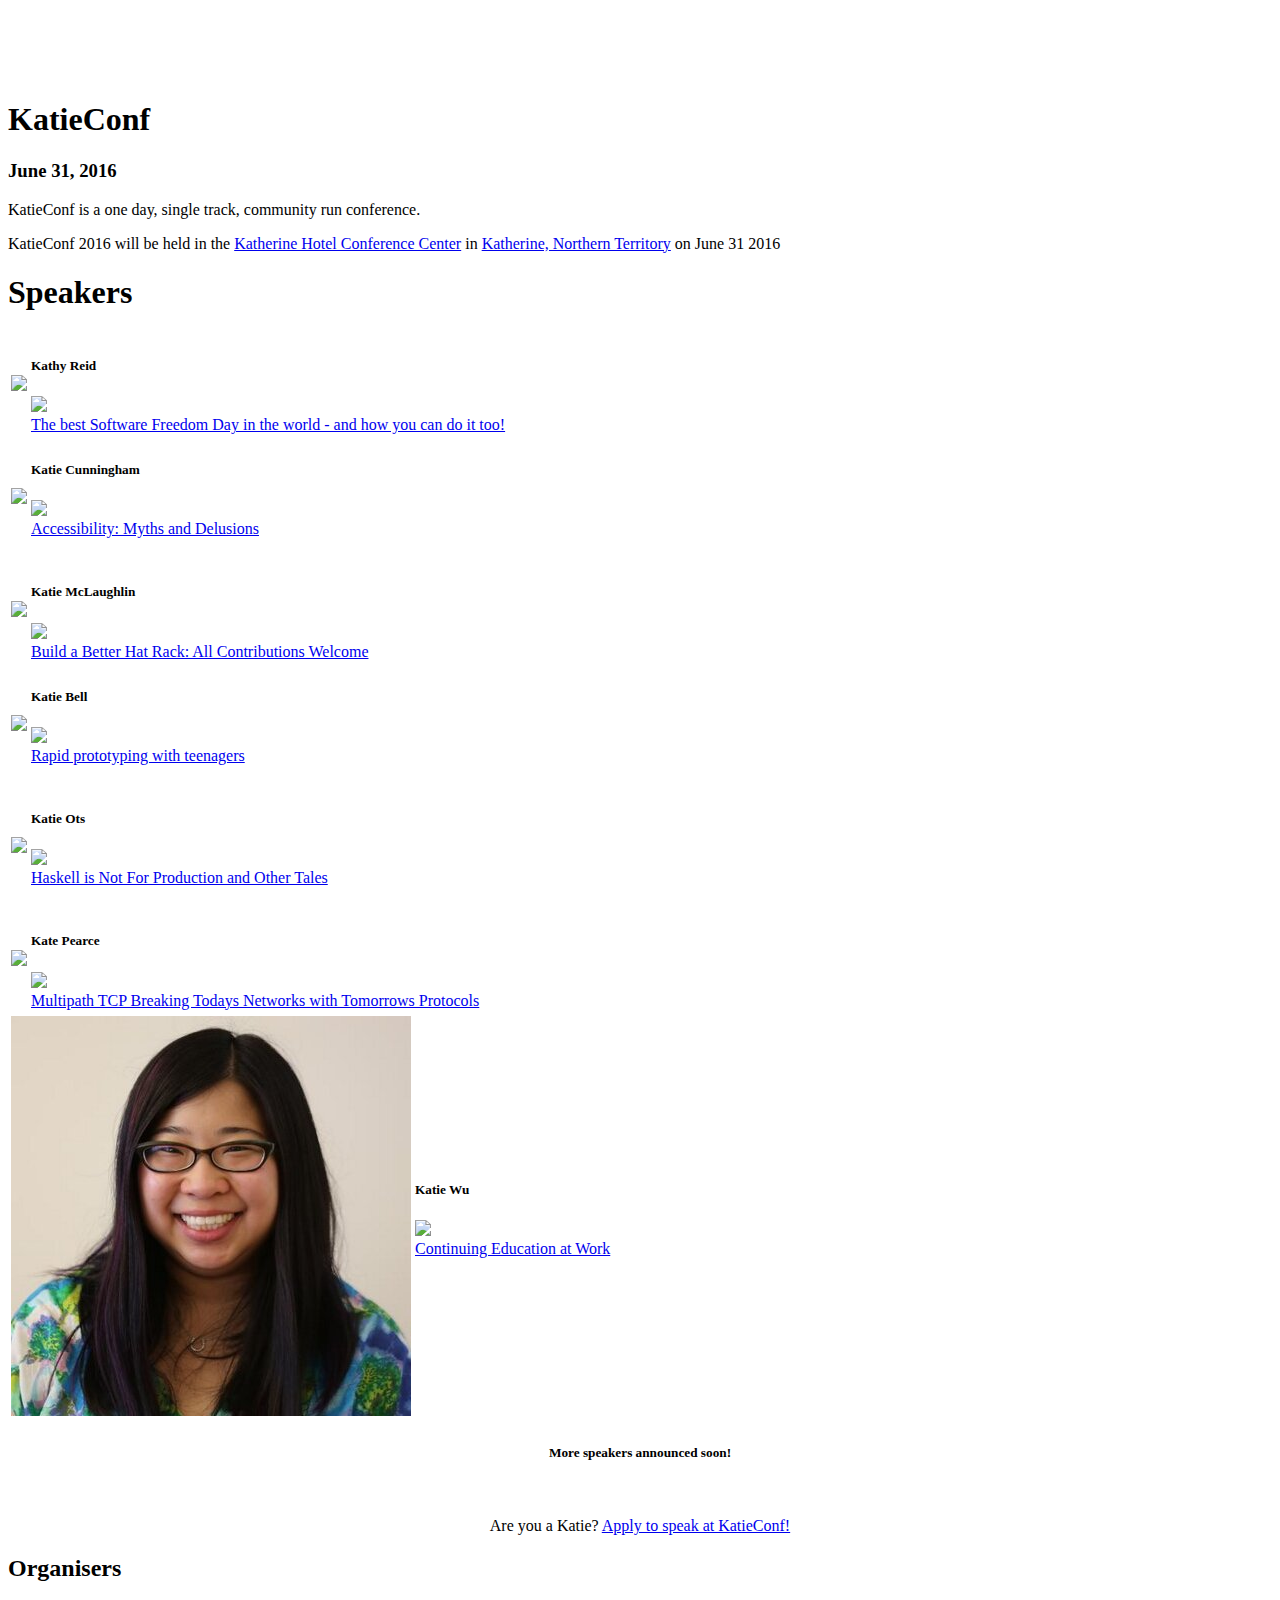
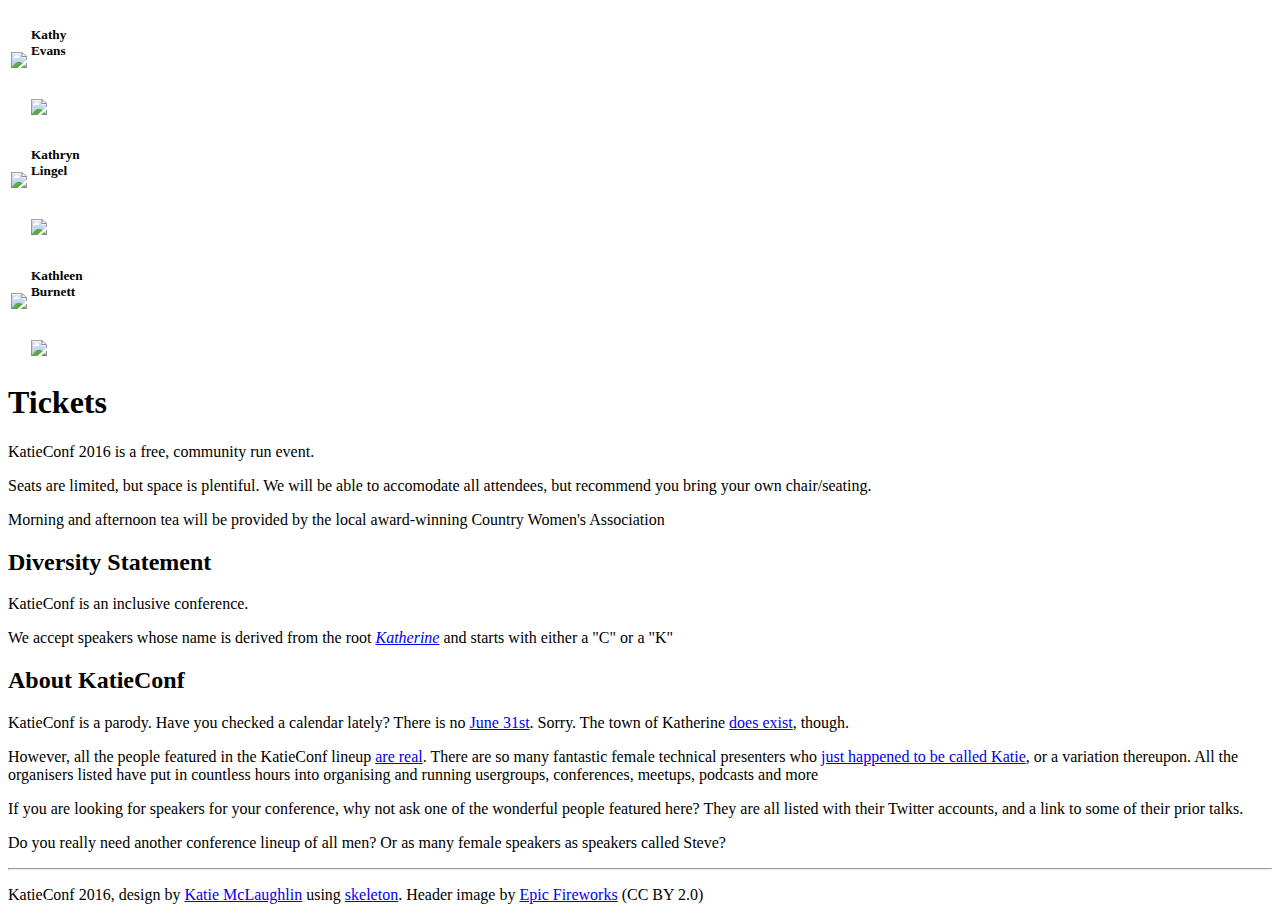
==== index.html @ c5335737 "add kwu" ====
<!DOCTYPE html>
<html lang="en">
<head>
  <link rel="stylesheet" href="css/normalize.css" />
  <link rel="stylesheet" href="css/skeleton.css" />
  <link rel="stylesheet" href="css/digital_style.css" />
  <link rel="stylesheet" href="css/fonts.css" />
</head>
<body>
  <div class="section intro-header" style="background-image: url('img/header_image.jpg')">
    <div class="container">
      <h1 class="section-heading fancyfont" style="padding-top: 80px">KatieConf</h1>
      <h3 class="section-heading" style="margin-top: 0px; padding-top: 0px">June 31, 2016</h3>
    </div>
  </div>

  <div class="section">
    <div class="container">
      <div class="row">
            <p>KatieConf is a one day, single track, community run conference.</p><p>KatieConf 2016 will be held in the <a href="http://www.katherinemotel.com/content/conference-room">Katherine Hotel Conference Center</a> in <a href="https://en.wikipedia.org/wiki/Katherine,_Northern_Territory">Katherine, Northern Territory</a> on June 31 2016</p>
        </div>
      </div>
    </div>
  </div>
  <div class="section">
    <div class="container">
      <div class="section-heading" style="color:black">
        <a name="speakers"></a>
        <h1>Speakers</h1>
      </div>
      <div class="row">
        <div class="six columns speaker">
            <table><tr><td>
            <img src="img/kathyreid.png">
            </td><td>
            <h5>Kathy Reid</h5> <a href="https://twitter.com/kathyreid"><img src="img/twitter.png" style="height: 20px"></a>
            <br>
            <a href="https://www.youtube.com/watch?v=C5u3ez0VQXg">The best Software Freedom Day in the world - and how you can do it too!</a>
            </td></tr></table>
        </div>
        <div class="six columns speaker">
            <table><tr><td>
            <img src="img/kcunning.png">
            </td><td>
            <h5> Katie Cunningham</h5> <a href="https://twitter.com/kcunning"><img src="img/twitter.png" style="height: 20px"></a>
            <br>
            <a href="https://www.youtube.com/watch?v=HQxBKnrjl1w">Accessibility: Myths and Delusions</a>
            <br>&nbsp;
            </td></tr></table>
        </div>
      </div>
      <div class="row">
        <div class="six columns speaker">
            <table><tr><td>
            <img src="img/glasnt.png">
            </td><td>
            <h5>Katie McLaughlin</h5> <a href="https://twitter.com/glasnt"><img src="img/twitter.png" style="height: 20px"></a>
            <br>
            <a href="https://www.youtube.com/watch?v=iAu7Xw9lFt0">Build a Better Hat Rack: All Contributions Welcome</a>
            </td></tr></table>
        </div>
        <div class="six columns speaker">
            <table><tr><td>
            <img src="img/katiebell.png">
            </td><td>
            <h5>Katie Bell</h5> <a href="https://twitter.com/notsolonecoder"><img src="img/twitter.png" style="height: 20px"></a>
            <br>
            <a href="https://www.youtube.com/watch?v=gOnnjPQzXg8">Rapid prototyping with teenagers</a>
            <br>&nbsp;
            </td></tr></table>
        </div>
      </div>
      <div class="row">
        <div class="six columns speaker">
            <table><tr><td>
            <img src="img/codemiller.png">
            </td><td>
            <h5>Katie Ots</h5><a href="https://twitter.com/codemiller"><img src="img/twitter.png" style="height: 20px"></a>
            <br>
            <a href="https://www.youtube.com/watch?v=mlTO510zO78">Haskell is Not For Production and Other Tales</a>
            <br>&nbsp;
            </td></tr></table>
        </div>
        <div class="six columns speaker">
            <table><tr><td>
            <img src="img/secvalue.png">
            </td><td>
            <h5>Kate Pearce</h5>
            <a href="https://twitter.com/secvalue"><img src="img/twitter.png" style="height: 20px"></a>
            <br>
            <a href="https://www.youtube.com/watch?v=yNhnsADkDBg">Multipath TCP Breaking Todays Networks with Tomorrows Protocols</a>
            </td></tr></table>
        </div>
      </div>
      <div class="row">
        <div class="six columns speaker">
            <table><tr><td>
            <img src="img/kwu.png">
            </td><td>
            <h5>Katie Wu</h5><a href="https://twitter.com/kwugirl"><img src="img/twitter.png" style="height: 20px"></a>
            <br>
            <a href="https://www.youtube.com/watch?v=MZg-L1Sblog">Continuing Education at Work</a>
            <br>&nbsp;
            </td></tr></table>
        </div>
      </div>
      <div class="row">
        <a name="apply"></a>
        <div class="twelve columns speaker" style="text-align: center">
            <h5>More speakers announced soon!</h5><br>
            <p align="center">
            Are you a Katie? <a href="mailto:katie+katieconf@glasnt.com?subject=KatieConf Speaker&body=I'm a Katie and I want to speak at KatieConf%0D%0A%0D%0AName:%0D%0ATalk Title:%0D%0ALink to Youtube Video:%0D%0A%0D%0AThank you!">Apply to speak at KatieConf!</a>
            </p>
        </div>
    

      </div>
    </div>
  </div>
  <div class="section">
    <div class="container">
      <div class="section-heading" style="color:black">
        <a name="organisers"></a>
        <h2>Organisers</h2>
      </div>
      <div class="row">
        <div class="four columns speaker">
            <table><tr><td>
            <img class="headshot" src="img/kathyevans.png">
            </td><td>
            <h5>Kathy<br>Evans</h5>
            <br>
            <a href="https://twitter.com/kateva"><img src="img/twitter.png" style="height: 20px"></a>
            </td></tr></table>
        </div>
        <div class="four columns speaker">
            <table><tr><td>
            <img src="img/kandynoes.png">
            </td><td>
            <h5>Kathryn<br>Lingel</h5>
            <br>
            <a href="https://twitter.com/kandynoes"><img src="img/twitter.png" style="height: 20px"></a>
            </td></tr></table>
        </div>
        <div class="four columns speaker">
            <table><tr><td>
            <img src="img/kmb232.png">
            </td><td>
            <h5>Kathleen<br>Burnett</h5>
            <br>
            <a href="https://twitter.com/kmb232"><img src="img/twitter.png" style="height: 20px"></a>
            </td></tr></table>
      </div>
    </div>
  </div>
  <div class="section">
    <div class="container">
      <div class="section-heading" style="color:black">
        <h1>Tickets</h1>
      </div>
      <div class="row">
            <p>KatieConf 2016 is a free, community run event.</p><p>Seats are limited, but space is plentiful. We will be able to accomodate all attendees, but recommend you bring your own chair/seating.</p><p>Morning and afternoon tea will be provided by the local award-winning Country Women's Association</p> 
        </div>
      </div>
    </div>
  </div>
  <div class="section">
    <div class="container">
      <div class="section-heading" style="color:black">
        <h2>Diversity Statement</h2>
      </div>
      <div class="row">
        <p>KatieConf is an inclusive conference.</p><p>We accept speakers whose name is derived from the root <i><a href="https://en.wikipedia.org/wiki/Katherine">Katherine</a></i> and starts with either a "C" or a "K"</p>
      </div>
    </div>
  </div>
  <div class="section">
    <div class="container">
      <div class="section-heading" style="color:black">
        <a name="about"></a>
        <h2>About KatieConf</h2>
      </div>
      <div class="row">
        <p>KatieConf is a parody. Have you checked a calendar lately? There is no <a href="http://www.urbandictionary.com/define.php?term=June%2031st">June 31st</a>. Sorry. The town of Katherine <a href="https://en.wikipedia.org/wiki/Katherine,_Northern_Territory">does exist</a>, though.</p>
        <p>However, all the people featured in the KatieConf lineup <a href="https://twitter.com/glasnt/status/728420940292313089">are real</a>. There are so many fantastic female technical presenters who <a href="https://twitter.com/tveastman/status/728423233146355712">just happened to be called Katie</a>, or a variation thereupon. All the organisers listed have put in countless hours into organising and running usergroups, conferences, meetups, podcasts and more</p>
        <p>If you are looking for speakers for your conference, why not ask one of the wonderful people featured here? They are all listed with their Twitter accounts, and a link to some of their prior talks.</p>
        <p>Do you really need another conference lineup of all men? Or as many female speakers as speakers called Steve?</p>
      </div>
    </div>
  </div>
  <hr>
  <div class="section">
    <div class="container">
      <div class="row">
        <p>KatieConf 2016, design by <a href="https://twitter.com/glasnt">Katie McLaughlin</a> using <a href="http://getskeleton.com/">skeleton</a>. Header image by <a href="https://www.flickr.com/photos/epicfireworks/26323907664">Epic Fireworks</a> (CC BY 2.0)</p>
      </div>
    </div>
  </div>
<script>
  (function(i,s,o,g,r,a,m){i['GoogleAnalyticsObject']=r;i[r]=i[r]||function(){
  (i[r].q=i[r].q||[]).push(arguments)},i[r].l=1*new Date();a=s.createElement(o),
  m=s.getElementsByTagName(o)[0];a.async=1;a.src=g;m.parentNode.insertBefore(a,m)
  })(window,document,'script','https://www.google-analytics.com/analytics.js','ga');

  ga('create', 'UA-79238568-1', 'auto');
  ga('send', 'pageview');

</script>        
</body>
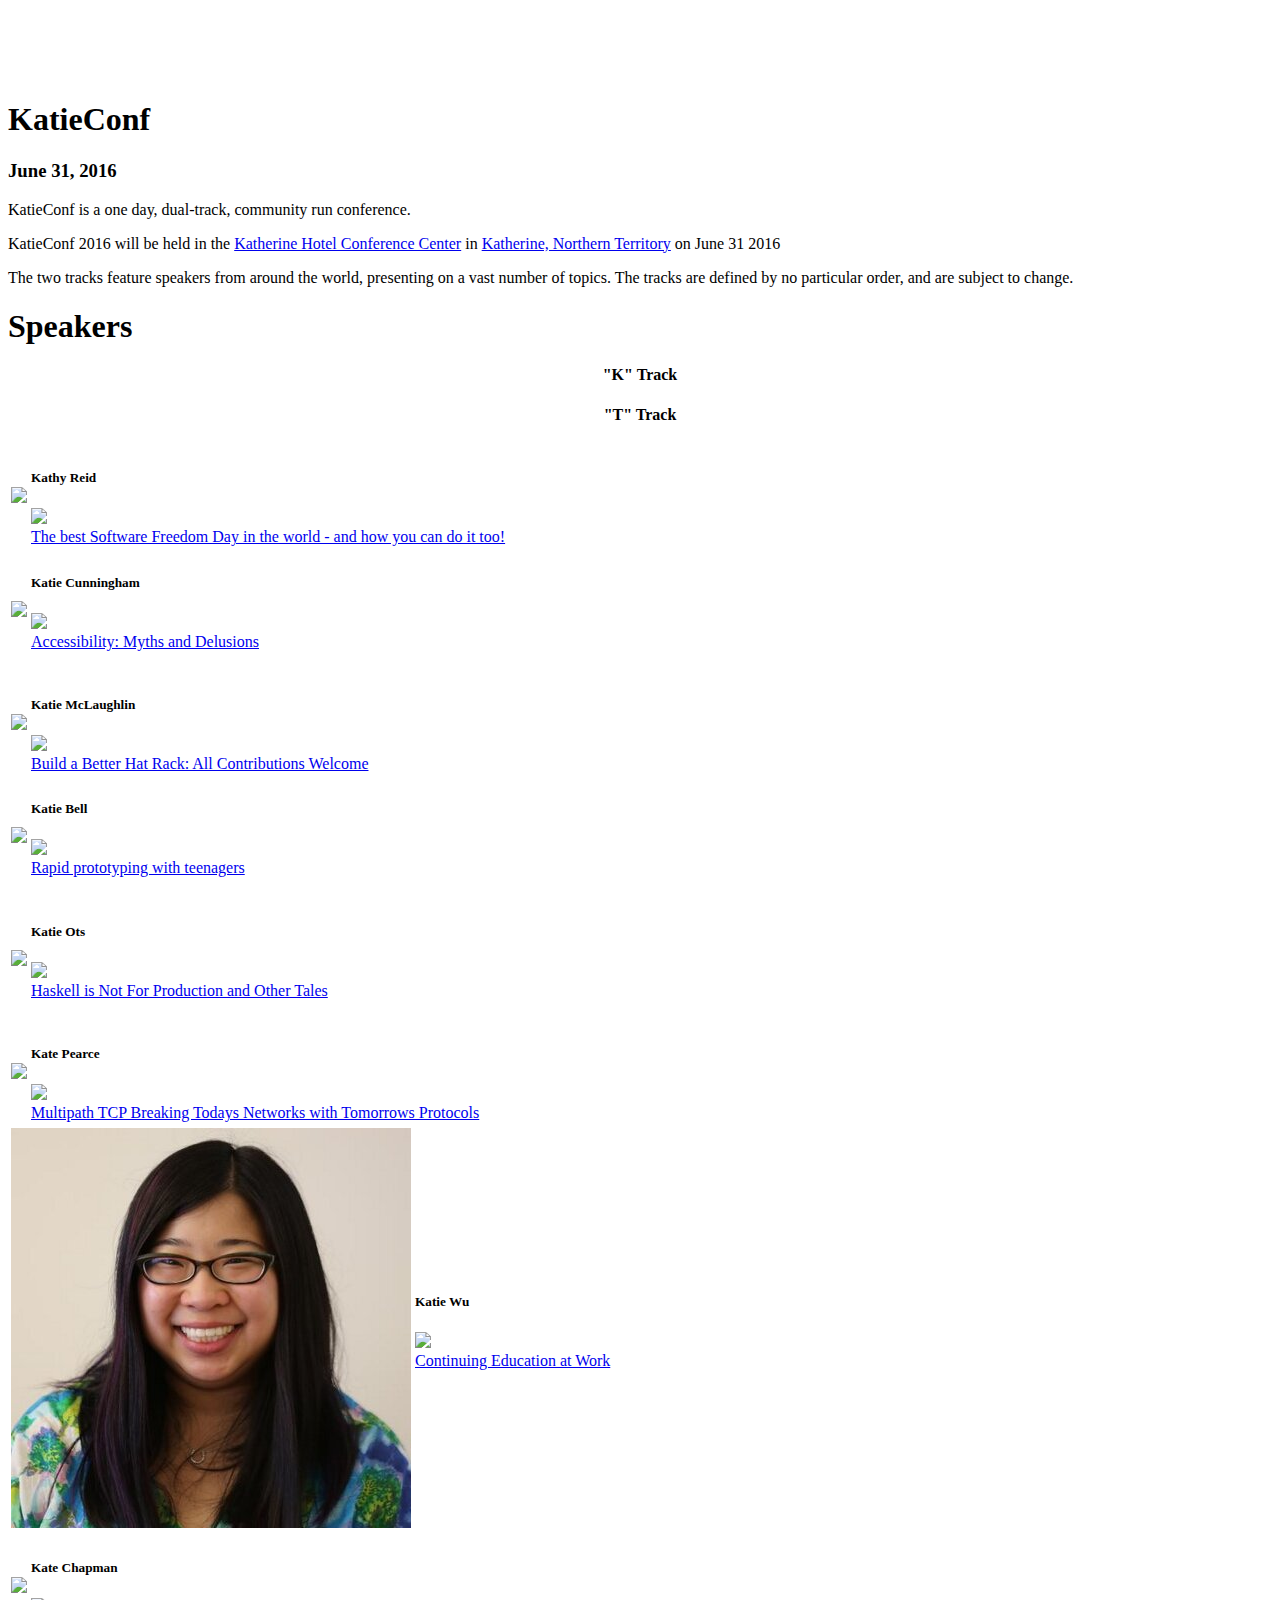
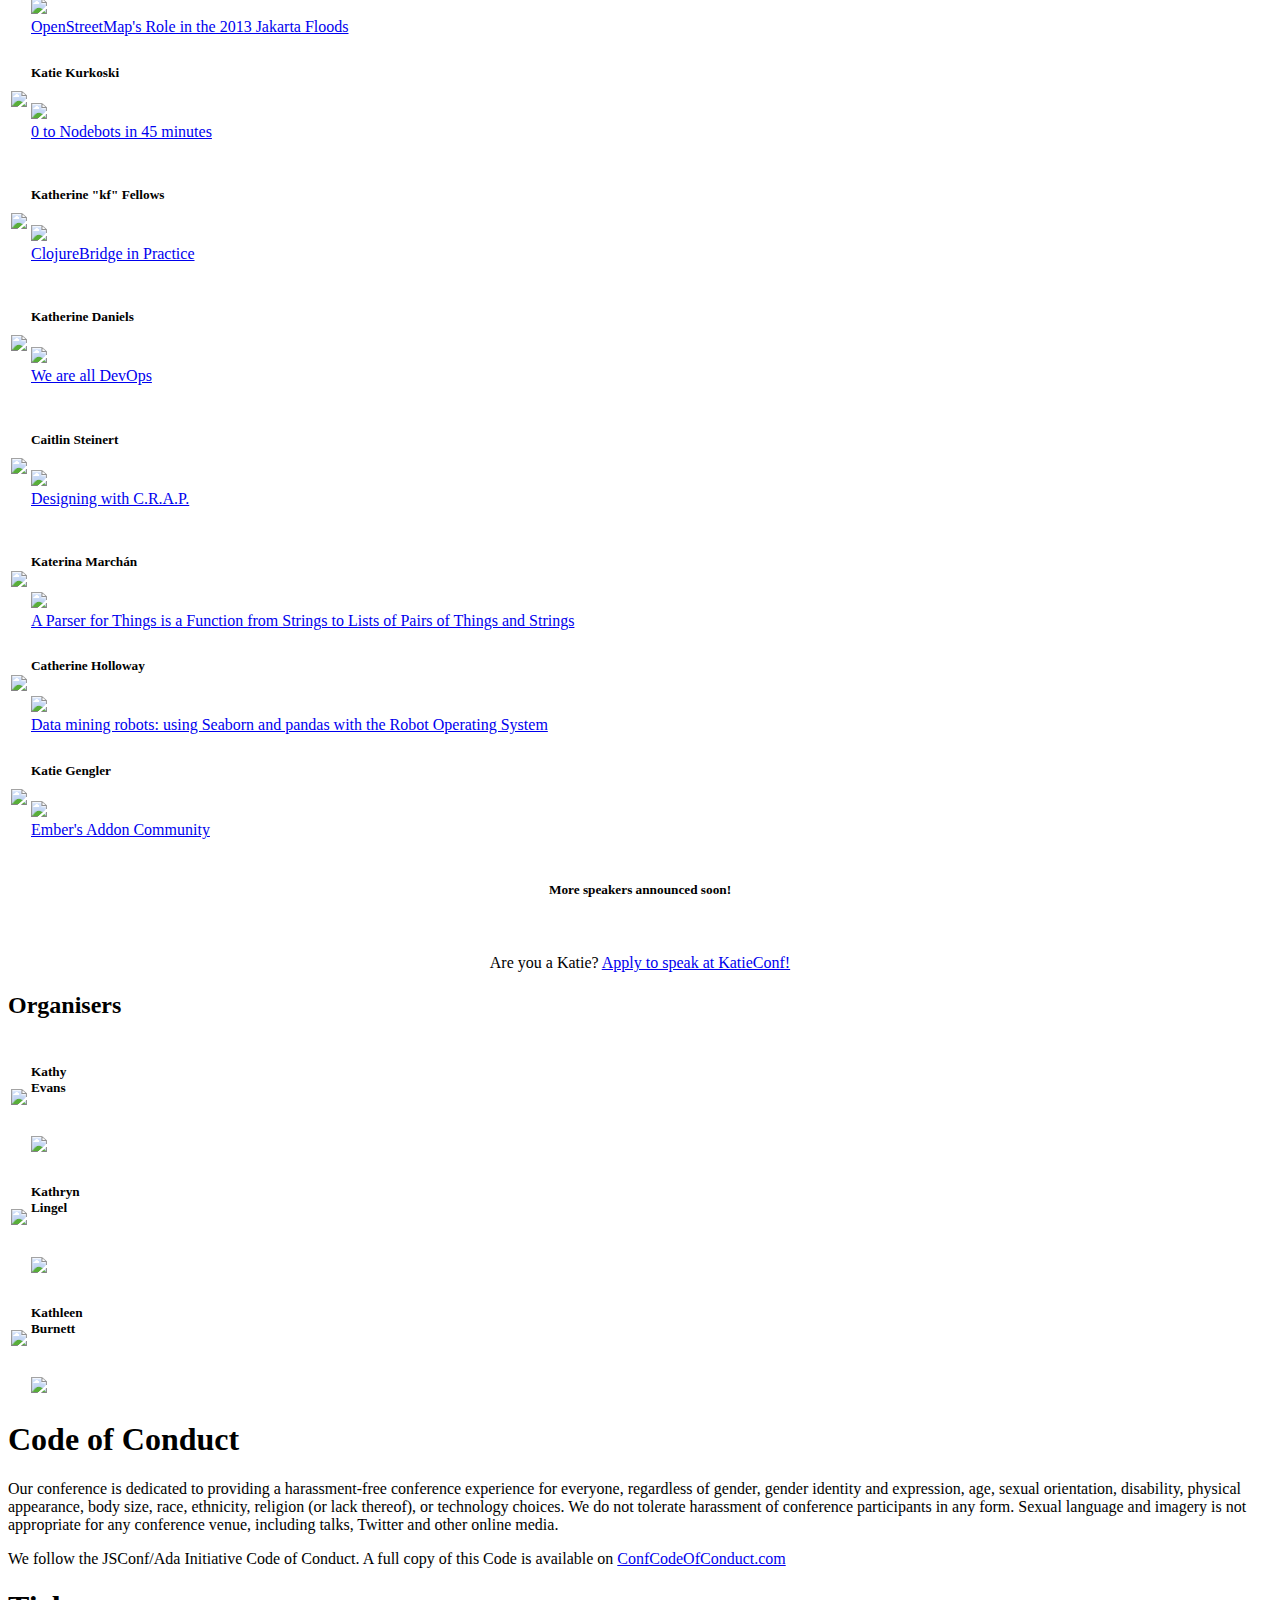
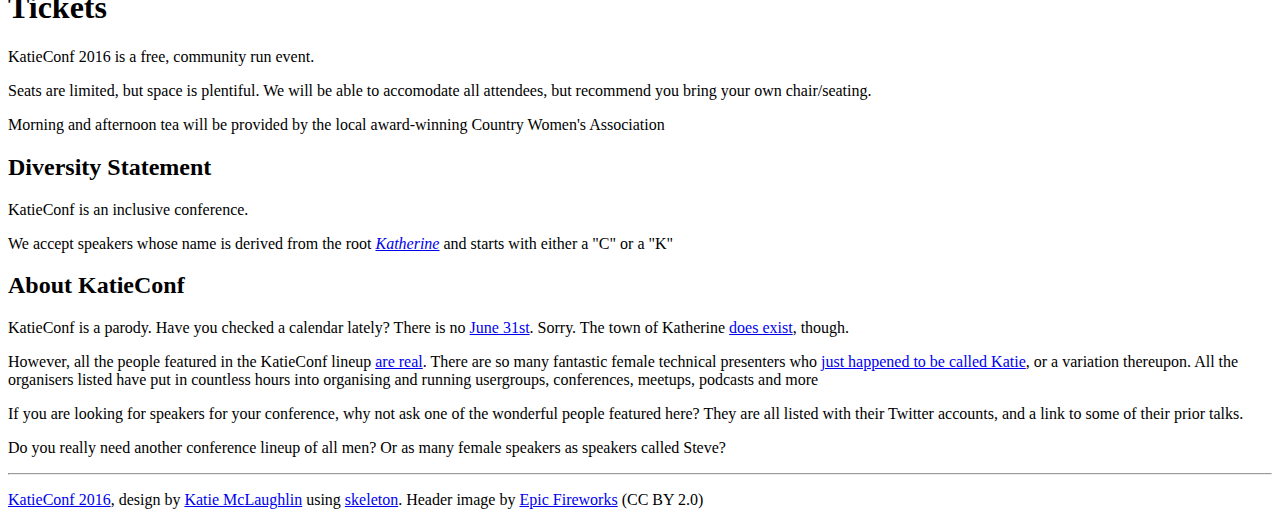
==== commit a7f5759f: "Dual Track" ====
--- a/index.html
+++ b/index.html
@@ -1,11 +1,14 @@
 <!DOCTYPE html>
 <html lang="en">
 <head>
+  <meta charset="UTF-8">
   <link rel="stylesheet" href="css/normalize.css" />
   <link rel="stylesheet" href="css/skeleton.css" />
   <link rel="stylesheet" href="css/digital_style.css" />
   <link rel="stylesheet" href="css/fonts.css" />
+  <link rel="shortcut icon" href="img/favicon.png"> 
 </head>
+<title>KatieConf</title>
 <body>
   <div class="section intro-header" style="background-image: url('img/header_image.jpg')">
     <div class="container">
@@ -17,7 +20,8 @@
   <div class="section">
     <div class="container">
       <div class="row">
-            <p>KatieConf is a one day, single track, community run conference.</p><p>KatieConf 2016 will be held in the <a href="http://www.katherinemotel.com/content/conference-room">Katherine Hotel Conference Center</a> in <a href="https://en.wikipedia.org/wiki/Katherine,_Northern_Territory">Katherine, Northern Territory</a> on June 31 2016</p>
+            <p>KatieConf is a one day, dual-track, community run conference.</p><p>KatieConf 2016 will be held in the <a href="http://www.katherinemotel.com/content/conference-room">Katherine Hotel Conference Center</a> in <a href="https://en.wikipedia.org/wiki/Katherine,_Northern_Territory">Katherine, Northern Territory</a> on June 31 2016</p>
+            <p>The two tracks feature speakers from around the world, presenting on a vast number of topics. The tracks are defined by no particular order, and are subject to change.
         </div>
       </div>
     </div>
@@ -29,6 +33,14 @@
         <h1>Speakers</h1>
       </div>
       <div class="row">
+        <div class="six columns" style="text-align: center">
+            <h4 style=>"K" Track</h4>
+        </div>
+        <div class="six columns" style="text-align: center">
+            <h4>"T" Track</h4>
+        </div>
+      </div>
+      <div class="row">
         <div class="six columns speaker">
             <table><tr><td>
             <img src="img/kathyreid.png">
@@ -103,13 +115,100 @@
             <br>&nbsp;
             </td></tr></table>
         </div>
-      </div>
+        <div class="six columns speaker">
+            <table><tr><td>
+            <img src="img/wonderchook.png">
+            </td><td>
+            <h5>Kate Chapman</h5><a href="https://twitter.com/wonderchook"><img src="img/twitter.png" style="height: 20px"></a>
+            <br>
+            <a href="https://www.youtube.com/watch?v=4g4TGfew1Lk">OpenStreetMap's Role in the 2013 Jakarta Floods</a>
+            </td></tr></table>
+        </div>
+      </div>
+      <div class="row">
+        <div class="six columns speaker">
+            <table><tr><td>
+            <img src="img/katiek2.png">
+            </td><td>
+            <h5>Katie Kurkoski</h5><a href="https://twitter.com/KatieK2"><img src="img/twitter.png" style="height: 20px"></a>
+            <br>
+            <a href="https://www.youtube.com/watch?v=lKogyZZJt_0">0 to Nodebots in 45 minutes</a>
+            <br>&nbsp;
+            </td></tr></table>
+        </div>
+        <div class="six columns speaker">
+            <table><tr><td>
+            <img src="img/kf.png">
+            </td><td>
+            <h5>Katherine "kf" Fellows</h5><a href="https://twitter.com/kf"><img src="img/twitter.png" style="height: 20px"></a>
+            <br>
+            <a href="https://www.youtube.com/watch?v=qjIUyUFOHhA">ClojureBridge in Practice</a>
+            <br>&nbsp;
+            </td></tr></table>
+        </div>
+      </div>
+      <div class="row">
+        <div class="six columns speaker">
+            <table><tr><td>
+            <img src="img/beerops.png">
+            </td><td>
+            <h5>Katherine Daniels</h5><a href="https://twitter.com/beerops"><img src="img/twitter.png" style="height: 20px"></a>
+            <br>
+            <a href="https://www.youtube.com/watch?v=zSrWxTrgbhQ">We are all DevOps</a>
+            <br>&nbsp;
+            </td></tr></table>
+        </div>
+        <div class="six columns speaker">
+            <table><tr><td>
+            <img src="img/csteinert.jpg">
+            </td><td>
+            <h5>Caitlin Steinert</h5><a href="https://twitter.com/csteinert"><img src="img/twitter.png" style="height: 20px"></a>
+            <br>
+            <a href="https://www.youtube.com/watch?v=8DJqoovno0c&t=2m4s">Designing with C.R.A.P. </a>
+            <br>&nbsp;
+            </td></tr></table>
+        </div>
+      </div>
+      <div class="row">
+        <div class="six columns speaker">
+            <table><tr><td>
+            <img src="img/maybekatz.jpg">
+            </td><td>
+            <h5>Katerina Marchán</h5><a href="https://twitter.com/maybekatz"><img src="img/twitter.png" style="height: 20px"></a>
+            <br>
+            <a href="https://www.youtube.com/watch?v=Th5yEUtXsQc">A Parser for Things is a Function from Strings to Lists of Pairs of Things and Strings</a>
+            </td></tr></table>
+        </div>
+        <div class="six columns speaker">
+            <table><tr><td>
+            <img src="img/femion.jpg">
+            </td><td>
+            <h5>Catherine Holloway</h5><a href="https://twitter.com/femion"><img src="img/twitter.png" style="height: 20px"></a>
+            <br>
+            <a href="https://www.youtube.com/watch?v=oX294t9UYSw">Data mining robots: using Seaborn and pandas with the Robot Operating System</a>
+            </td></tr></table>
+        </div>
+      </div>
+      <div class="row">
+        <div class="six columns speaker">
+            <table><tr><td>
+            <img src="img/katiegengler.jpg">
+            </td><td>
+            <h5>Katie Gengler</h5><a href="https://twitter.com/katiegengler"><img src="img/twitter.png" style="height: 20px"></a>
+            <br>
+            <a href="https://www.youtube.com/watch?v=b1Q6SJoYqm8">Ember's Addon Community</a>
+            <br>&nbsp;
+            </td></tr></table>
+        </div>
+      </div>
+
+
       <div class="row">
         <a name="apply"></a>
         <div class="twelve columns speaker" style="text-align: center">
             <h5>More speakers announced soon!</h5><br>
             <p align="center">
-            Are you a Katie? <a href="mailto:katie+katieconf@glasnt.com?subject=KatieConf Speaker&body=I'm a Katie and I want to speak at KatieConf%0D%0A%0D%0AName:%0D%0ATalk Title:%0D%0ALink to Youtube Video:%0D%0A%0D%0AThank you!">Apply to speak at KatieConf!</a>
+            Are you a Katie? <a href="mailto:katie+katieconf@glasnt.com?subject=KatieConf Speaker&body=I'm a Katie and I want to speak at KatieConf%0D%0A%0D%0AName:%0D%0ATwitter Handle:%0D%0ATalk Title:%0D%0ALink to Youtube Video:%0D%0A%0D%0AThank you!">Apply to speak at KatieConf!</a>
             </p>
         </div>
     
@@ -150,6 +249,18 @@
             <br>
             <a href="https://twitter.com/kmb232"><img src="img/twitter.png" style="height: 20px"></a>
             </td></tr></table>
+      </div>
+    </div>
+  </div>
+  <div class="section">
+    <div class="container">
+      <div class="section-heading" style="color:black">
+        <h1>Code of Conduct</h1>
+      </div>
+      <div class="row">
+            <p>Our conference is dedicated to providing a harassment-free conference experience for everyone, regardless of gender, gender identity and expression, age, sexual orientation, disability, physical appearance, body size, race, ethnicity, religion (or lack thereof), or technology choices. We do not tolerate harassment of conference participants in any form. Sexual language and imagery is not appropriate for any conference venue, including talks, Twitter and other online media.</p>
+            <p>We follow the JSConf/Ada Initiative Code of Conduct. A full copy of this Code is available on <a href="http://confcodeofconduct.com/">ConfCodeOfConduct.com</a></p>
+        </div>
       </div>
     </div>
   </div>
@@ -192,7 +303,7 @@
   <div class="section">
     <div class="container">
       <div class="row">
-        <p>KatieConf 2016, design by <a href="https://twitter.com/glasnt">Katie McLaughlin</a> using <a href="http://getskeleton.com/">skeleton</a>. Header image by <a href="https://www.flickr.com/photos/epicfireworks/26323907664">Epic Fireworks</a> (CC BY 2.0)</p>
+        <p><a href="https://twitter.com/katieconf">KatieConf 2016</a>, design by <a href="https://twitter.com/glasnt">Katie McLaughlin</a> using <a href="http://getskeleton.com/">skeleton</a>. Header image by <a href="https://www.flickr.com/photos/epicfireworks/26323907664">Epic Fireworks</a> (CC BY 2.0)</p>
       </div>
     </div>
   </div>
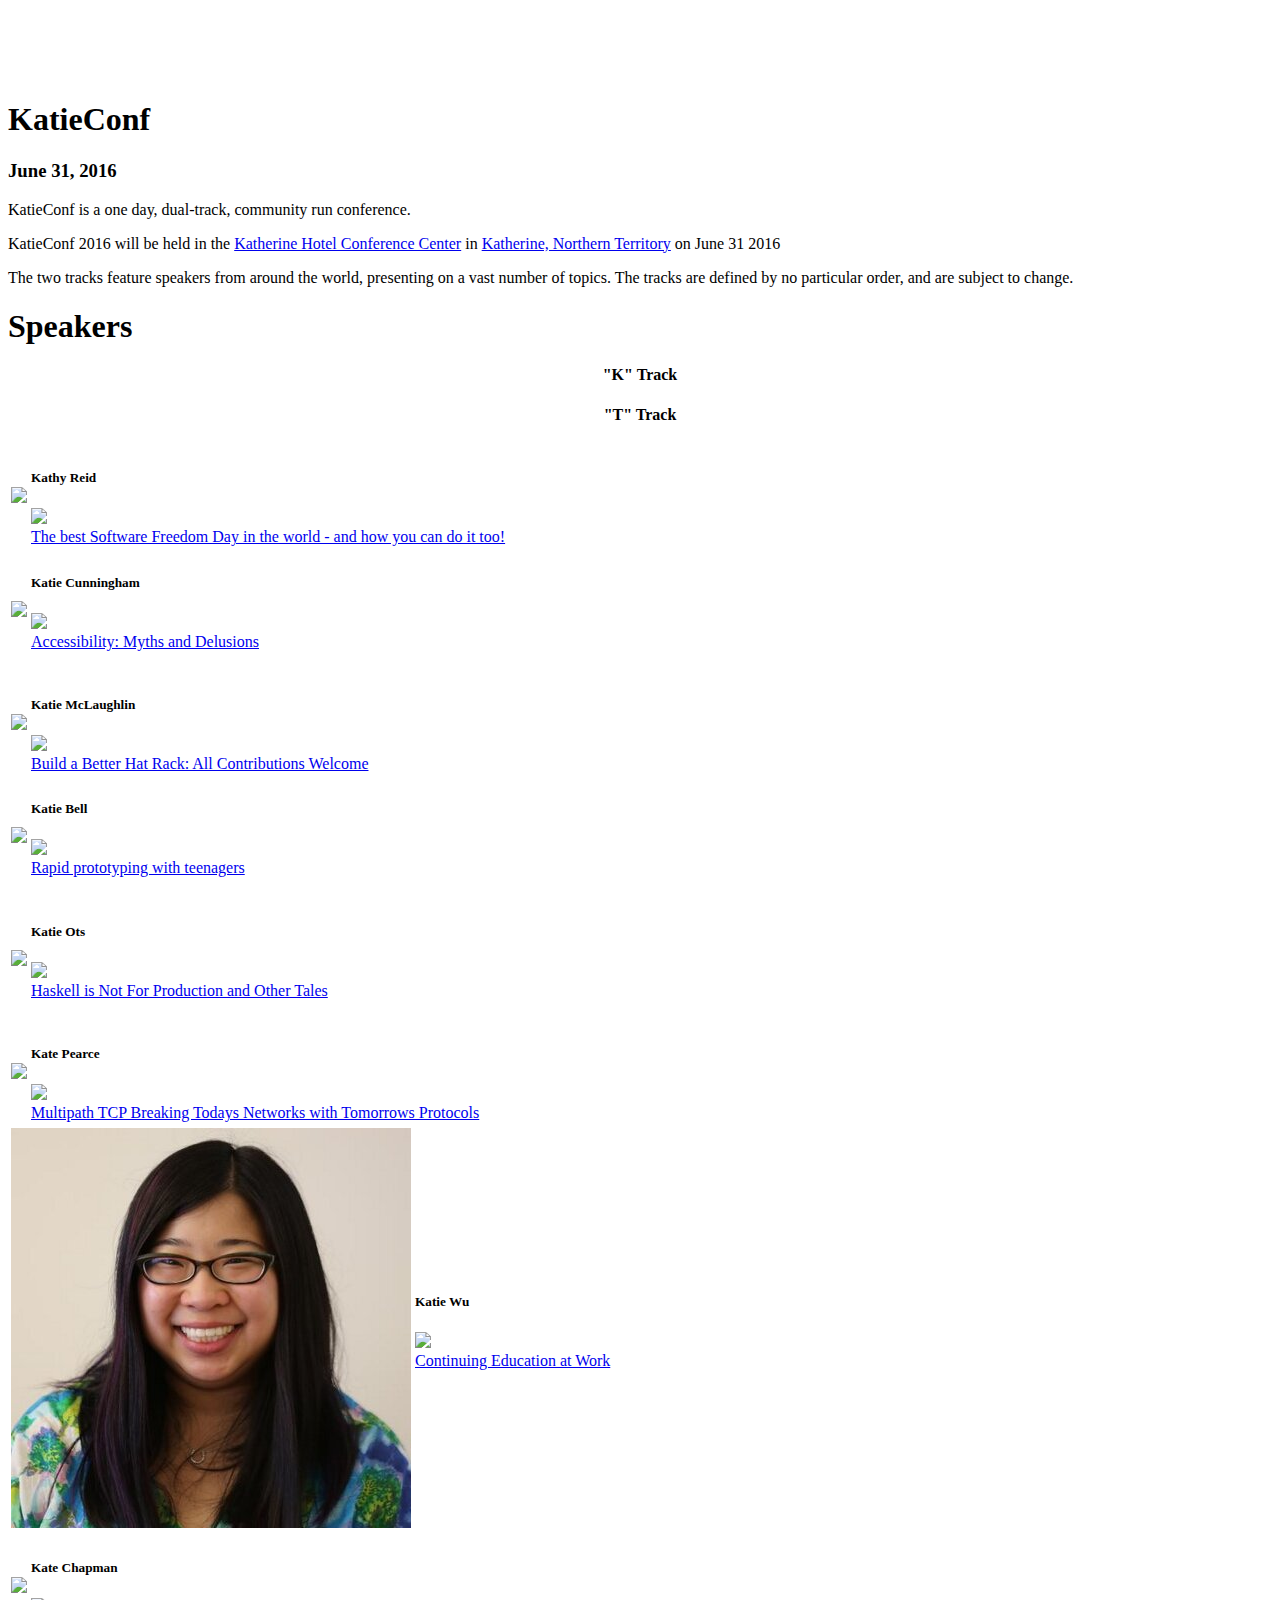
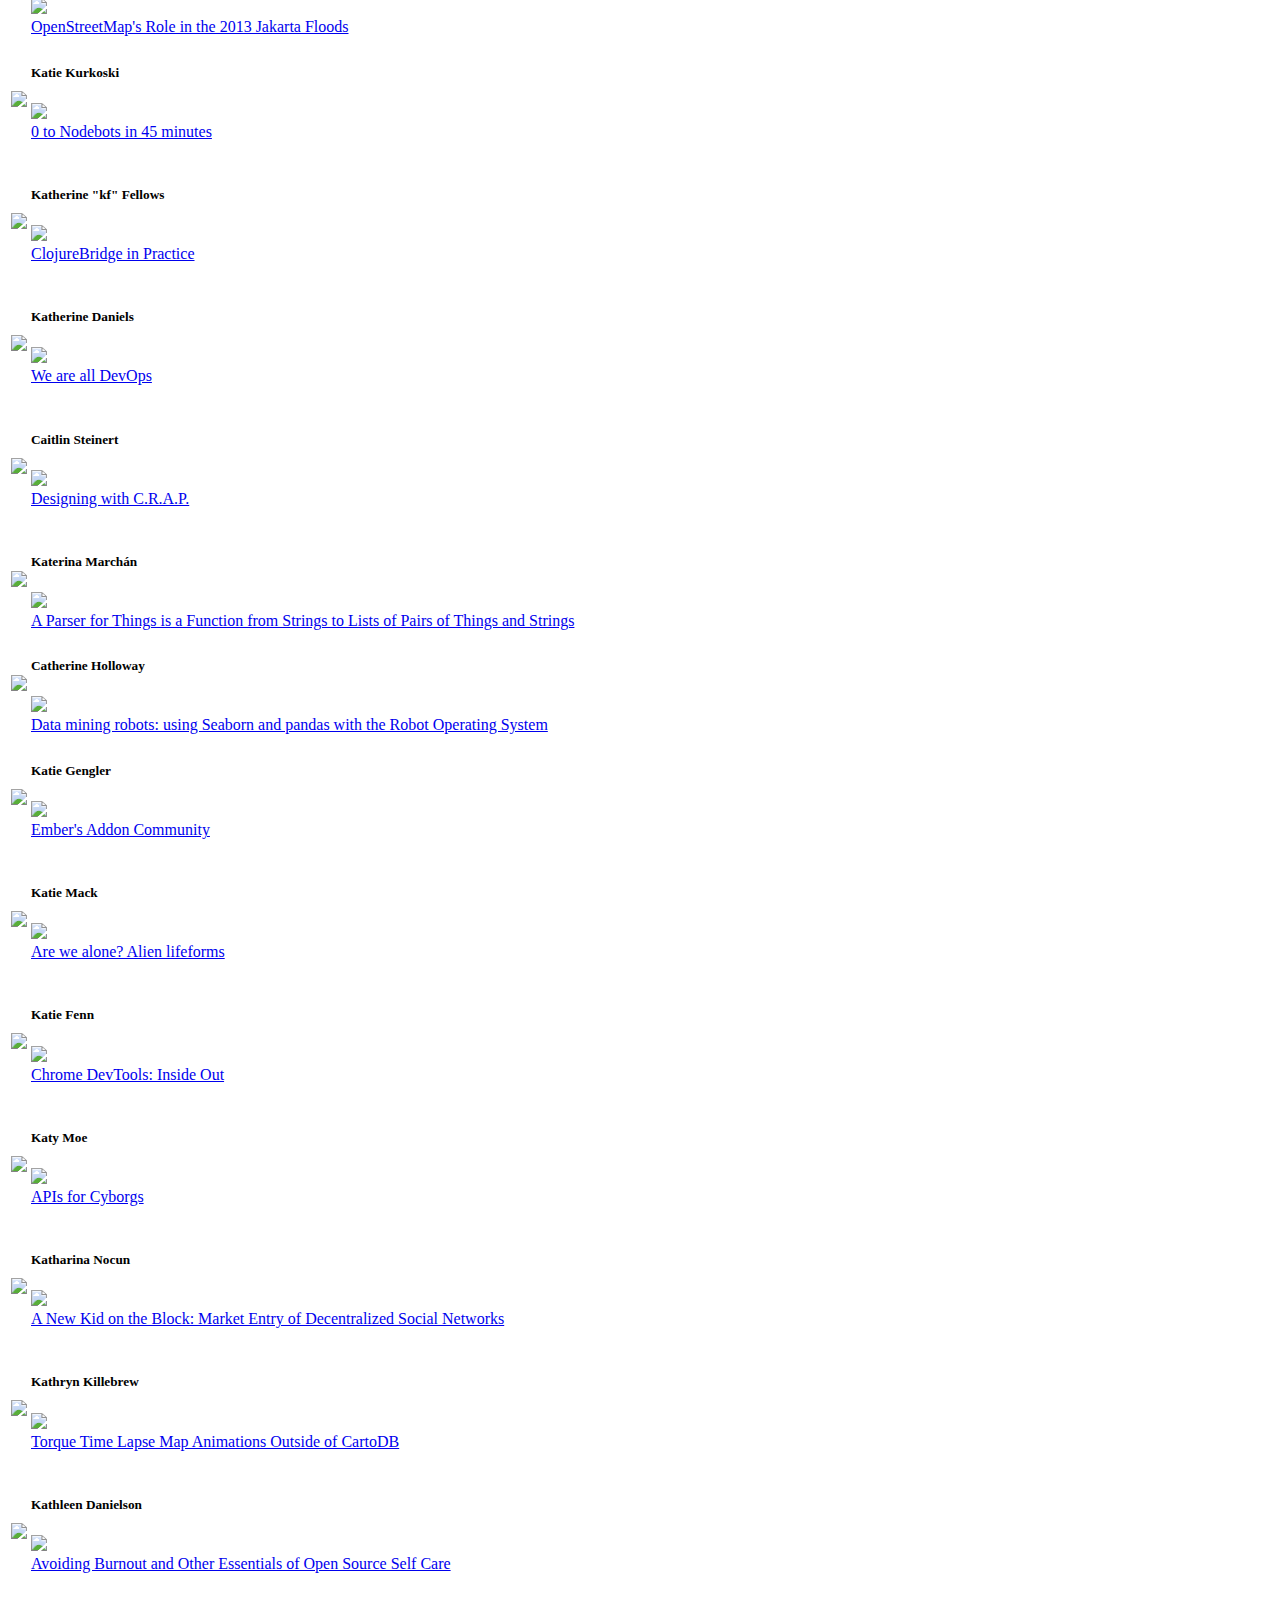
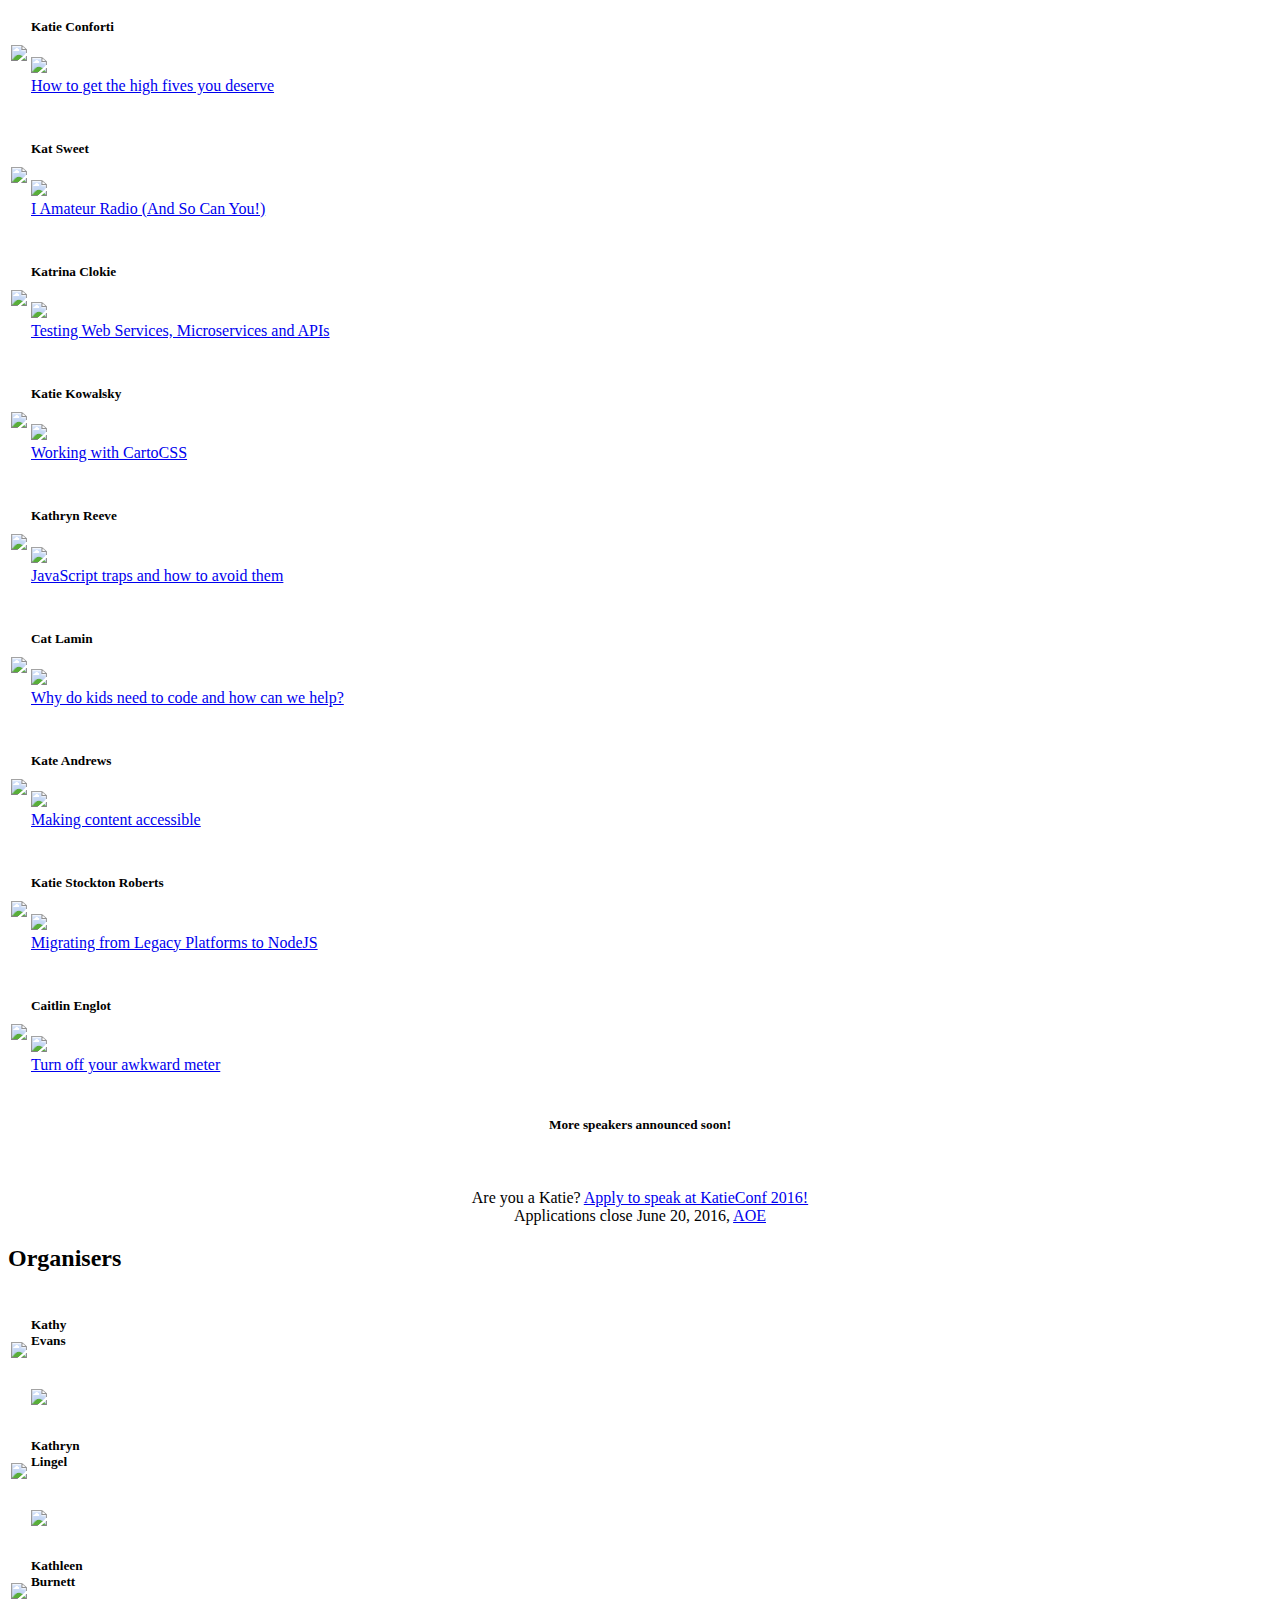
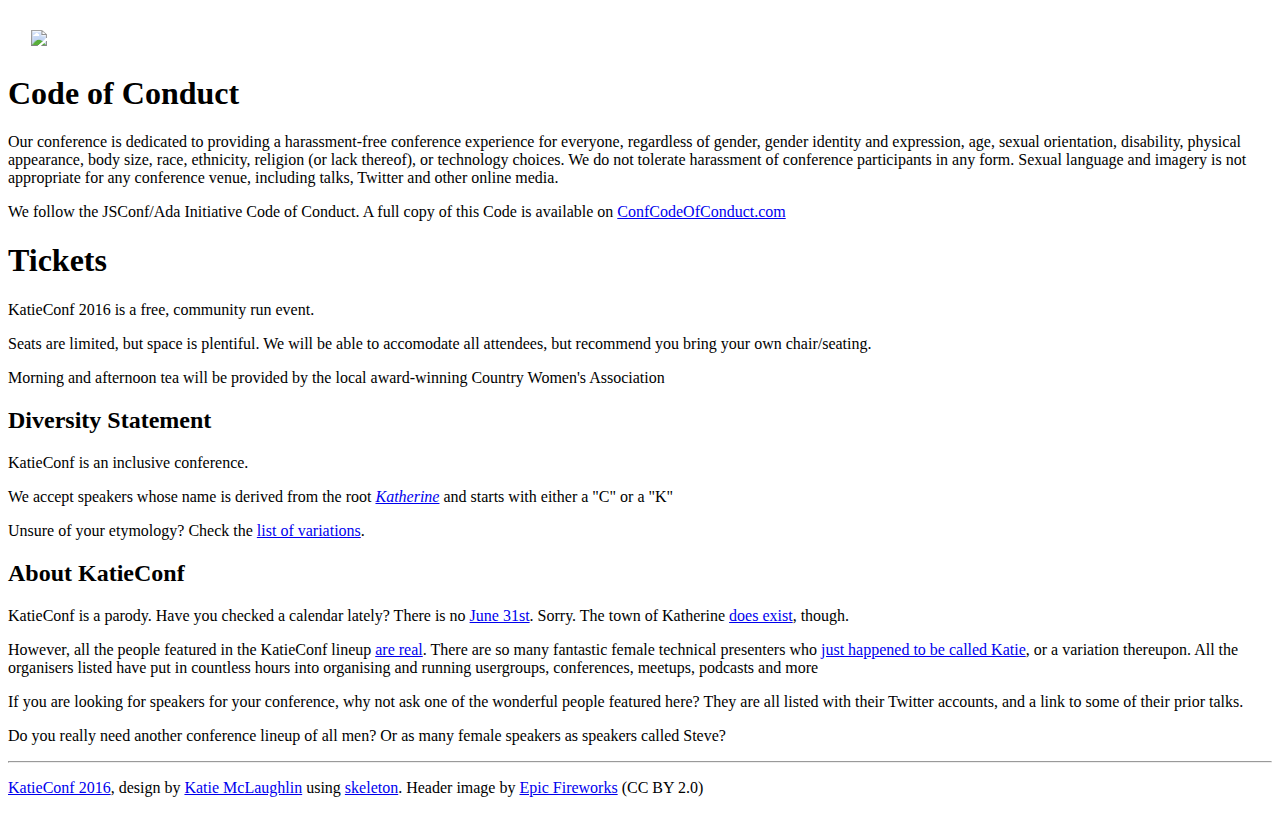
==== commit 1304113f: "Revert "Close applications"" ====
--- a/index.html
+++ b/index.html
@@ -95,10 +95,10 @@
         </div>
         <div class="six columns speaker">
             <table><tr><td>
-            <img src="img/secvalue.png">
+            <img src="img/secvalve.png">
             </td><td>
             <h5>Kate Pearce</h5>
-            <a href="https://twitter.com/secvalue"><img src="img/twitter.png" style="height: 20px"></a>
+            <a href="https://twitter.com/secvalve"><img src="img/twitter.png" style="height: 20px"></a>
             <br>
             <a href="https://www.youtube.com/watch?v=yNhnsADkDBg">Multipath TCP Breaking Todays Networks with Tomorrows Protocols</a>
             </td></tr></table>
@@ -197,6 +197,170 @@
             <h5>Katie Gengler</h5><a href="https://twitter.com/katiegengler"><img src="img/twitter.png" style="height: 20px"></a>
             <br>
             <a href="https://www.youtube.com/watch?v=b1Q6SJoYqm8">Ember's Addon Community</a>
+            <br>&nbsp;
+            </td></tr></table>
+        </div>
+        <div class="six columns speaker">
+            <table><tr><td>
+            <img src="img/astrokatie.jpg">
+            </td><td>
+            <h5>Katie Mack</h5><a href="https://twitter.com/astrokatie"><img src="img/twitter.png" style="height: 20px"></a>
+            <br>
+            <a href="http://www.theage.com.au/video/video-news/video-science-at-the-edge/are-we-alone-alien-lifeforms-20130521-2jyg1">Are we alone? Alien lifeforms</a>
+            <br>&nbsp;
+            </td></tr></table>
+        </div>
+      </div>
+      <div class="row">
+        <div class="six columns speaker">
+            <table><tr><td>
+            <img src="img/katie_fenn.jpg">
+            </td><td>
+            <h5>Katie Fenn</h5><a href="https://twitter.com/katie_fenn"><img src="img/twitter.png" style="height: 20px"></a>
+            <br>
+            <a href="https://vimeo.com/album/3953264/video/166790779">Chrome DevTools: Inside Out</a>
+            <br>&nbsp;
+            </td></tr></table>
+        </div>
+        <div class="six columns speaker">
+            <table><tr><td>
+            <img src="img/katyemoe.jpg">
+            </td><td>
+            <h5>Katy Moe</h5><a href="https://twitter.com/katyemoe"><img src="img/twitter.png" style="height: 20px"></a>
+            <br>
+            <a href="https://www.twilio.com/signal/schedule/3DyOEdldMkoOo0qwWkq0w/apis-for-cyborgs">APIs for Cyborgs</a>
+            <br>&nbsp;
+            </td></tr></table>
+        </div>
+      </div>
+      <div class="row">
+        <div class="six columns speaker">
+            <table><tr><td>
+            <img src="img/kattascha.jpeg">
+            </td><td>
+            <h5>Katharina Nocun</h5><a href="https://twitter.com/kattascha"><img src="img/twitter.png" style="height: 20px"></a>
+            <br>
+            <a href="https://www.youtube.com/watch?v=ViljA0baFfg">A New Kid on the Block: Market Entry of Decentralized Social Networks</a>
+            <br>&nbsp;
+            </td></tr></table>
+        </div>
+        <div class="six columns speaker">
+            <table><tr><td>
+            <img src="img/banderkat.jpg">
+            </td><td>
+            <h5>Kathryn Killebrew</h5><a href="https://twitter.com/banderkat"><img src="img/twitter.png" style="height: 20px"></a>
+            <br>
+            <a href="https://www.youtube.com/watch?v=ZTtI3sm7uf0">Torque Time Lapse Map Animations Outside of CartoDB </a>
+            <br>&nbsp;
+            </td></tr></table>
+        </div>
+      </div>
+      <div class="row">
+        <div class="six columns speaker">
+            <table><tr><td>
+            <img src="img/kathleenLD.jpeg">
+            </td><td>
+            <h5>Kathleen Danielson</h5><a href="https://twitter.com/KathleenLD"><img src="img/twitter.png" style="height: 20px"></a>
+            <br>
+            <a href="https://www.youtube.com/watch?v=RbeHBnWfXUc">Avoiding Burnout and Other Essentials of Open Source Self Care</a>
+            <br>&nbsp;
+            </td></tr></table>
+        </div>
+        <div class="six columns speaker">
+            <table><tr><td>
+            <img src="img/k80con40.jpg">
+            </td><td>
+            <h5>Katie Conforti</h5><a href="https://twitter.com/k80con40"><img src="img/twitter.png" style="height: 20px"></a>
+            <br>
+            <a href="https://www.youtube.com/watch?v=9oVXYPaPTnk">How to get the high fives you deserve</a>
+            <br>&nbsp;
+            </td></tr></table>
+        </div>
+      </div>
+      <div class="row">
+        <div class="six columns speaker">
+            <table><tr><td>
+            <img src="img/thesweetkat.jpeg">
+            </td><td>
+            <h5>Kat Sweet</h5><a href="https://twitter.com/TheSweetKat"><img src="img/twitter.png" style="height: 20px"></a>
+            <br>
+            <a href="https://www.youtube.com/watch?v=40HK4oRfwLg">I Amateur Radio (And So Can You!)</a>
+            <br>&nbsp;
+            </td></tr></table>
+        </div>
+        <div class="six columns speaker">
+            <table><tr><td>
+            <img src="img/katrina_tester.jpg">
+            </td><td>
+            <h5>Katrina Clokie</h5><a href="https://twitter.com/katrina_tester"><img src="img/twitter.png" style="height: 20px"></a>
+            <br>
+            <a href="https://www.infoq.com/presentations/testing-web-services-soap-rest">Testing Web Services, Microservices and APIs</a>
+            <br>&nbsp;
+            </td></tr></table>
+        </div>
+      </div>
+      <div class="row">
+        <div class="six columns speaker">
+            <table><tr><td>
+            <img src="img/katiekowalsky.jpg">
+            </td><td>
+            <h5>Katie Kowalsky</h5><a href="https://twitter.com/KatieKowalsky"><img src="img/twitter.png" style="height: 20px"></a>
+            <br>
+            <a href="http://slides.com/kkowalsky/nacis-2015">Working with CartoCSS</a>
+            <br>&nbsp;
+            </td></tr></table>
+        </div>
+        <div class="six columns speaker">
+            <table><tr><td>
+            <img src="img/binarykitten.png">
+            </td><td>
+            <h5>Kathryn Reeve</h5><a href="https://twitter.com/BinaryKitten"><img src="img/twitter.png" style="height: 20px"></a>
+            <br>
+            <a href="http://wordpress.tv/2015/05/27/kathryn-reeve-javascript-traps-and-how-to-avoid-them/">JavaScript traps and how to avoid them</a>
+            <br>&nbsp;
+            </td></tr></table>
+        </div>
+      </div>
+      <div class="row">
+        <div class="six columns speaker">
+            <table><tr><td>
+            <img src="img/catlamin.jpg">
+            </td><td>
+            <h5>Cat Lamin</h5><a href="https://twitter.com/CatLamin"><img src="img/twitter.png" style="height: 20px"></a>
+            <br>
+            <a href="http://2016.pyconuk.org/news/20160616-proposals/">Why do kids need to code and how can we help?</a>
+            <br>&nbsp;
+            </td></tr></table>
+        </div>
+        <div class="six columns speaker">
+            <table><tr><td>
+            <img src="img/keandrews.jpg">
+            </td><td>
+            <h5>Kate Andrews</h5><a href="https://twitter.com/keandrews"><img src="img/twitter.png" style="height: 20px"></a>
+            <br>
+            <a href="https://www.youtube.com/watch?v=J_9QzcADtJw">Making content accessible</a>
+            <br>&nbsp;
+            </td></tr></table>
+        </div>
+      </div>
+      <div class="row">
+        <div class="six columns speaker">
+            <table><tr><td>
+            <img src="img/moogster31.jpg">
+            </td><td>
+            <h5>Katie Stockton Roberts</h5><a href="https://twitter.com/moogster31"><img src="img/twitter.png" style="height: 20px"></a>
+            <br>
+            <a href="https://www.youtube.com/watch?v=g01whEwN8IU">Migrating from Legacy Platforms to NodeJS</a>
+            <br>&nbsp;
+            </td></tr></table>
+        </div>
+        <div class="six columns speaker">
+            <table><tr><td>
+            <img src="img/caitline.jpg">
+            </td><td>
+            <h5>Caitlin Englot</h5><a href="https://twitter.com/CaitlinEnglot"><img src="img/twitter.png" style="height: 20px"></a>
+            <br>
+            <a href="http://www.ignitesydney.com/speakers/">Turn off your awkward meter</a>
             <br>&nbsp;
             </td></tr></table>
         </div>
@@ -208,7 +372,8 @@
         <div class="twelve columns speaker" style="text-align: center">
             <h5>More speakers announced soon!</h5><br>
             <p align="center">
-            Are you a Katie? <a href="mailto:katie+katieconf@glasnt.com?subject=KatieConf Speaker&body=I'm a Katie and I want to speak at KatieConf%0D%0A%0D%0AName:%0D%0ATwitter Handle:%0D%0ATalk Title:%0D%0ALink to Youtube Video:%0D%0A%0D%0AThank you!">Apply to speak at KatieConf!</a>
+            Are you a Katie? <a href="mailto:katie+katieconf@glasnt.com?subject=KatieConf Speaker&body=I'm a Katie and I want to speak at KatieConf%0D%0A%0D%0AName:%0D%0ATwitter Handle:%0D%0ATalk Title:%0D%0ALink to Youtube Video:%0D%0A%0D%0AThank you!">Apply to speak at KatieConf 2016!</a>
+            <br>Applications close June 20, 2016, <a href="https://en.wikipedia.org/wiki/Anywhere_on_Earth">AOE</a>
             </p>
         </div>
     
@@ -282,6 +447,7 @@
       </div>
       <div class="row">
         <p>KatieConf is an inclusive conference.</p><p>We accept speakers whose name is derived from the root <i><a href="https://en.wikipedia.org/wiki/Katherine">Katherine</a></i> and starts with either a "C" or a "K"</p>
+        <p>Unsure of your etymology? Check the <a href="https://en.wikipedia.org/wiki/Katherine#Popularity_and_variations">list of variations</a>.
       </div>
     </div>
   </div>
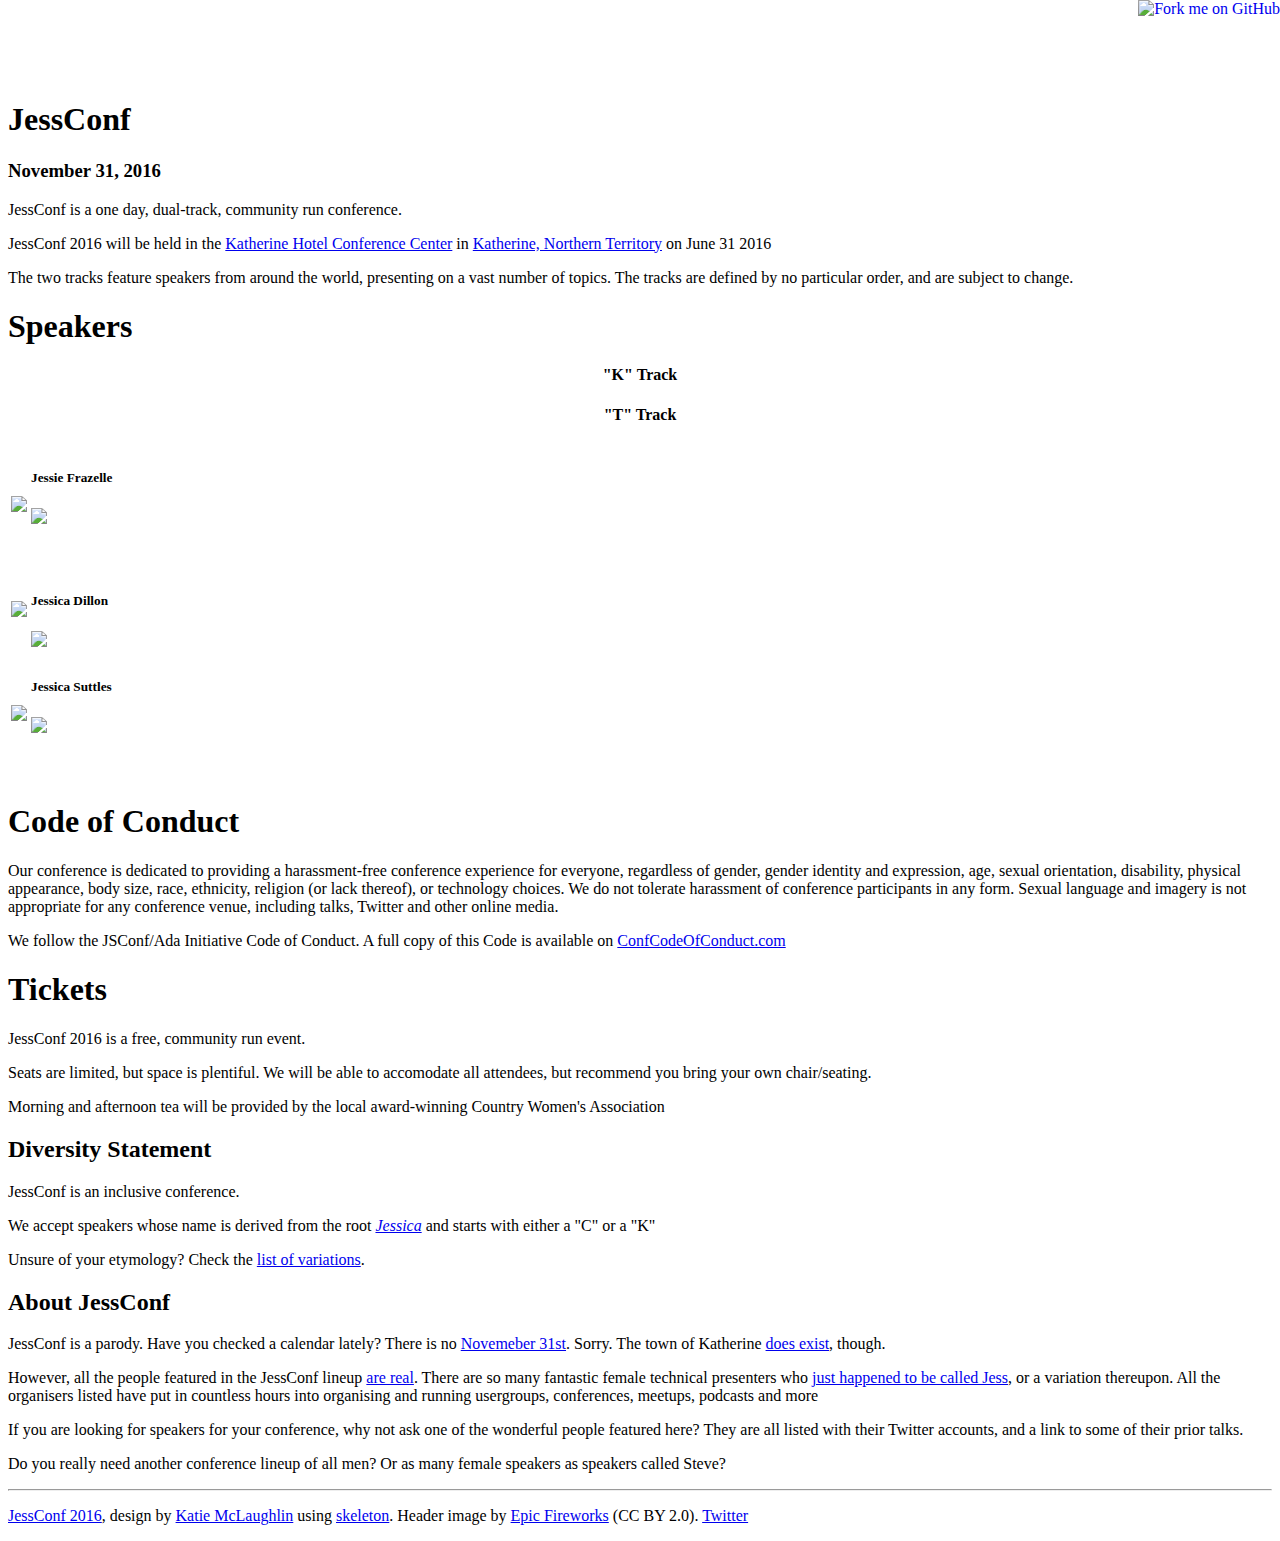
==== commit 03226267: "update readme and add fork ribbon" ====
--- a/index.html
+++ b/index.html
@@ -6,21 +6,26 @@
   <link rel="stylesheet" href="css/skeleton.css" />
   <link rel="stylesheet" href="css/digital_style.css" />
   <link rel="stylesheet" href="css/fonts.css" />
-  <link rel="shortcut icon" href="img/favicon.png"> 
+  <link rel="shortcut icon" href="img/favicon.png">
 </head>
-<title>KatieConf</title>
+<title>JessConf</title>
 <body>
   <div class="section intro-header" style="background-image: url('img/header_image.jpg')">
     <div class="container">
-      <h1 class="section-heading fancyfont" style="padding-top: 80px">KatieConf</h1>
-      <h3 class="section-heading" style="margin-top: 0px; padding-top: 0px">June 31, 2016</h3>
+      <h1 class="section-heading fancyfont" style="padding-top: 80px">JessConf</h1>
+      <h3 class="section-heading" style="margin-top: 0px; padding-top: 0px">November 31, 2016</h3>
     </div>
   </div>
 
   <div class="section">
     <div class="container">
+        <!--<div class="row">
+      <p>JessConf is all over for 2016.</p>
+      <p>You can watch all the videos in easy-to-play list on <a href="https://jessconf.xyz/2016-playlist">YouTube</a> and keep up to date with JessConf on <a href="https://twitter.com/jessconf">Twitter</a></p>
+      </div>
+      <hr>-->
       <div class="row">
-            <p>KatieConf is a one day, dual-track, community run conference.</p><p>KatieConf 2016 will be held in the <a href="http://www.katherinemotel.com/content/conference-room">Katherine Hotel Conference Center</a> in <a href="https://en.wikipedia.org/wiki/Katherine,_Northern_Territory">Katherine, Northern Territory</a> on June 31 2016</p>
+            <p>JessConf is a one day, dual-track, community run conference.</p><p>JessConf 2016 will be held in the <a href="http://www.katherinemotel.com/content/conference-room">Katherine Hotel Conference Center</a> in <a href="https://en.wikipedia.org/wiki/Katherine,_Northern_Territory">Katherine, Northern Territory</a> on June 31 2016</p>
             <p>The two tracks feature speakers from around the world, presenting on a vast number of topics. The tracks are defined by no particular order, and are subject to change.
         </div>
       </div>
@@ -43,347 +48,53 @@
       <div class="row">
         <div class="six columns speaker">
             <table><tr><td>
-            <img src="img/kathyreid.png">
+            <img src="img/jessfraz.png">
             </td><td>
-            <h5>Kathy Reid</h5> <a href="https://twitter.com/kathyreid"><img src="img/twitter.png" style="height: 20px"></a>
+            <h5>Jessie Frazelle</h5><a href="https://twitter.com/jessfraz"><img src="img/twitter.png" style="height: 20px"></a>
             <br>
-            <a href="https://www.youtube.com/watch?v=C5u3ez0VQXg">The best Software Freedom Day in the world - and how you can do it too!</a>
+            <!--<a href="https://www.youtube.com/watch?v=mlTO510zO78">Haskell is Not For Production and Other Tales</a>-->
+            <br>&nbsp;
             </td></tr></table>
         </div>
         <div class="six columns speaker">
             <table><tr><td>
-            <img src="img/kcunning.png">
+            <img src="img/jessicard.png">
             </td><td>
-            <h5> Katie Cunningham</h5> <a href="https://twitter.com/kcunning"><img src="img/twitter.png" style="height: 20px"></a>
+            <h5>Jessica Dillon</h5>
+            <a href="https://twitter.com/jessicard"><img src="img/twitter.png" style="height: 20px"></a>
             <br>
-            <a href="https://www.youtube.com/watch?v=HQxBKnrjl1w">Accessibility: Myths and Delusions</a>
-            <br>&nbsp;
+            <!--<a href="https://www.youtube.com/watch?v=yNhnsADkDBg">Multipath TCP Breaking Todays Networks with Tomorrows Protocols</a>-->
             </td></tr></table>
         </div>
       </div>
       <div class="row">
         <div class="six columns speaker">
             <table><tr><td>
-            <img src="img/glasnt.png">
+            <img src="img/jlsuttles.png">
             </td><td>
-            <h5>Katie McLaughlin</h5> <a href="https://twitter.com/glasnt"><img src="img/twitter.png" style="height: 20px"></a>
+                <h5>Jessica Suttles</h5><a href="https://twitter.com/jlsuttles"><img src="img/twitter.png" style="height: 20px"></a>
             <br>
-            <a href="https://www.youtube.com/watch?v=iAu7Xw9lFt0">Build a Better Hat Rack: All Contributions Welcome</a>
-            </td></tr></table>
-        </div>
-        <div class="six columns speaker">
-            <table><tr><td>
-            <img src="img/katiebell.png">
-            </td><td>
-            <h5>Katie Bell</h5> <a href="https://twitter.com/notsolonecoder"><img src="img/twitter.png" style="height: 20px"></a>
-            <br>
-            <a href="https://www.youtube.com/watch?v=gOnnjPQzXg8">Rapid prototyping with teenagers</a>
-            <br>&nbsp;
-            </td></tr></table>
-        </div>
-      </div>
-      <div class="row">
-        <div class="six columns speaker">
-            <table><tr><td>
-            <img src="img/codemiller.png">
-            </td><td>
-            <h5>Katie Ots</h5><a href="https://twitter.com/codemiller"><img src="img/twitter.png" style="height: 20px"></a>
-            <br>
-            <a href="https://www.youtube.com/watch?v=mlTO510zO78">Haskell is Not For Production and Other Tales</a>
+            <!--<a href="https://www.youtube.com/watch?v=MZg-L1Sblog">Continuing Education at Work</a>-->
             <br>&nbsp;
             </td></tr></table>
         </div>
         <div class="six columns speaker">
             <table><tr><td>
-            <img src="img/secvalve.png">
+                        <!--<img src="img/wonderchook.png">
             </td><td>
-            <h5>Kate Pearce</h5>
-            <a href="https://twitter.com/secvalve"><img src="img/twitter.png" style="height: 20px"></a>
+            <h5>Kate Chapman</h5><a href="https://twitter.com/wonderchook"><img src="img/twitter.png" style="height: 20px"></a>
             <br>
-            <a href="https://www.youtube.com/watch?v=yNhnsADkDBg">Multipath TCP Breaking Todays Networks with Tomorrows Protocols</a>
+            <a href="https://www.youtube.com/watch?v=4g4TGfew1Lk">OpenStreetMap's Role in the 2013 Jakarta Floods</a>-->
             </td></tr></table>
         </div>
       </div>
-      <div class="row">
-        <div class="six columns speaker">
-            <table><tr><td>
-            <img src="img/kwu.png">
-            </td><td>
-            <h5>Katie Wu</h5><a href="https://twitter.com/kwugirl"><img src="img/twitter.png" style="height: 20px"></a>
-            <br>
-            <a href="https://www.youtube.com/watch?v=MZg-L1Sblog">Continuing Education at Work</a>
-            <br>&nbsp;
-            </td></tr></table>
-        </div>
-        <div class="six columns speaker">
-            <table><tr><td>
-            <img src="img/wonderchook.png">
-            </td><td>
-            <h5>Kate Chapman</h5><a href="https://twitter.com/wonderchook"><img src="img/twitter.png" style="height: 20px"></a>
-            <br>
-            <a href="https://www.youtube.com/watch?v=4g4TGfew1Lk">OpenStreetMap's Role in the 2013 Jakarta Floods</a>
-            </td></tr></table>
-        </div>
-      </div>
-      <div class="row">
-        <div class="six columns speaker">
-            <table><tr><td>
-            <img src="img/katiek2.png">
-            </td><td>
-            <h5>Katie Kurkoski</h5><a href="https://twitter.com/KatieK2"><img src="img/twitter.png" style="height: 20px"></a>
-            <br>
-            <a href="https://www.youtube.com/watch?v=lKogyZZJt_0">0 to Nodebots in 45 minutes</a>
-            <br>&nbsp;
-            </td></tr></table>
-        </div>
-        <div class="six columns speaker">
-            <table><tr><td>
-            <img src="img/kf.png">
-            </td><td>
-            <h5>Katherine "kf" Fellows</h5><a href="https://twitter.com/kf"><img src="img/twitter.png" style="height: 20px"></a>
-            <br>
-            <a href="https://www.youtube.com/watch?v=qjIUyUFOHhA">ClojureBridge in Practice</a>
-            <br>&nbsp;
-            </td></tr></table>
-        </div>
-      </div>
-      <div class="row">
-        <div class="six columns speaker">
-            <table><tr><td>
-            <img src="img/beerops.png">
-            </td><td>
-            <h5>Katherine Daniels</h5><a href="https://twitter.com/beerops"><img src="img/twitter.png" style="height: 20px"></a>
-            <br>
-            <a href="https://www.youtube.com/watch?v=zSrWxTrgbhQ">We are all DevOps</a>
-            <br>&nbsp;
-            </td></tr></table>
-        </div>
-        <div class="six columns speaker">
-            <table><tr><td>
-            <img src="img/csteinert.jpg">
-            </td><td>
-            <h5>Caitlin Steinert</h5><a href="https://twitter.com/csteinert"><img src="img/twitter.png" style="height: 20px"></a>
-            <br>
-            <a href="https://www.youtube.com/watch?v=8DJqoovno0c&t=2m4s">Designing with C.R.A.P. </a>
-            <br>&nbsp;
-            </td></tr></table>
-        </div>
-      </div>
-      <div class="row">
-        <div class="six columns speaker">
-            <table><tr><td>
-            <img src="img/maybekatz.jpg">
-            </td><td>
-            <h5>Katerina Marchán</h5><a href="https://twitter.com/maybekatz"><img src="img/twitter.png" style="height: 20px"></a>
-            <br>
-            <a href="https://www.youtube.com/watch?v=Th5yEUtXsQc">A Parser for Things is a Function from Strings to Lists of Pairs of Things and Strings</a>
-            </td></tr></table>
-        </div>
-        <div class="six columns speaker">
-            <table><tr><td>
-            <img src="img/femion.jpg">
-            </td><td>
-            <h5>Catherine Holloway</h5><a href="https://twitter.com/femion"><img src="img/twitter.png" style="height: 20px"></a>
-            <br>
-            <a href="https://www.youtube.com/watch?v=oX294t9UYSw">Data mining robots: using Seaborn and pandas with the Robot Operating System</a>
-            </td></tr></table>
-        </div>
-      </div>
-      <div class="row">
-        <div class="six columns speaker">
-            <table><tr><td>
-            <img src="img/katiegengler.jpg">
-            </td><td>
-            <h5>Katie Gengler</h5><a href="https://twitter.com/katiegengler"><img src="img/twitter.png" style="height: 20px"></a>
-            <br>
-            <a href="https://www.youtube.com/watch?v=b1Q6SJoYqm8">Ember's Addon Community</a>
-            <br>&nbsp;
-            </td></tr></table>
-        </div>
-        <div class="six columns speaker">
-            <table><tr><td>
-            <img src="img/astrokatie.jpg">
-            </td><td>
-            <h5>Katie Mack</h5><a href="https://twitter.com/astrokatie"><img src="img/twitter.png" style="height: 20px"></a>
-            <br>
-            <a href="http://www.theage.com.au/video/video-news/video-science-at-the-edge/are-we-alone-alien-lifeforms-20130521-2jyg1">Are we alone? Alien lifeforms</a>
-            <br>&nbsp;
-            </td></tr></table>
-        </div>
-      </div>
-      <div class="row">
-        <div class="six columns speaker">
-            <table><tr><td>
-            <img src="img/katie_fenn.jpg">
-            </td><td>
-            <h5>Katie Fenn</h5><a href="https://twitter.com/katie_fenn"><img src="img/twitter.png" style="height: 20px"></a>
-            <br>
-            <a href="https://vimeo.com/album/3953264/video/166790779">Chrome DevTools: Inside Out</a>
-            <br>&nbsp;
-            </td></tr></table>
-        </div>
-        <div class="six columns speaker">
-            <table><tr><td>
-            <img src="img/katyemoe.jpg">
-            </td><td>
-            <h5>Katy Moe</h5><a href="https://twitter.com/katyemoe"><img src="img/twitter.png" style="height: 20px"></a>
-            <br>
-            <a href="https://www.twilio.com/signal/schedule/3DyOEdldMkoOo0qwWkq0w/apis-for-cyborgs">APIs for Cyborgs</a>
-            <br>&nbsp;
-            </td></tr></table>
-        </div>
-      </div>
-      <div class="row">
-        <div class="six columns speaker">
-            <table><tr><td>
-            <img src="img/kattascha.jpeg">
-            </td><td>
-            <h5>Katharina Nocun</h5><a href="https://twitter.com/kattascha"><img src="img/twitter.png" style="height: 20px"></a>
-            <br>
-            <a href="https://www.youtube.com/watch?v=ViljA0baFfg">A New Kid on the Block: Market Entry of Decentralized Social Networks</a>
-            <br>&nbsp;
-            </td></tr></table>
-        </div>
-        <div class="six columns speaker">
-            <table><tr><td>
-            <img src="img/banderkat.jpg">
-            </td><td>
-            <h5>Kathryn Killebrew</h5><a href="https://twitter.com/banderkat"><img src="img/twitter.png" style="height: 20px"></a>
-            <br>
-            <a href="https://www.youtube.com/watch?v=ZTtI3sm7uf0">Torque Time Lapse Map Animations Outside of CartoDB </a>
-            <br>&nbsp;
-            </td></tr></table>
-        </div>
-      </div>
-      <div class="row">
-        <div class="six columns speaker">
-            <table><tr><td>
-            <img src="img/kathleenLD.jpeg">
-            </td><td>
-            <h5>Kathleen Danielson</h5><a href="https://twitter.com/KathleenLD"><img src="img/twitter.png" style="height: 20px"></a>
-            <br>
-            <a href="https://www.youtube.com/watch?v=RbeHBnWfXUc">Avoiding Burnout and Other Essentials of Open Source Self Care</a>
-            <br>&nbsp;
-            </td></tr></table>
-        </div>
-        <div class="six columns speaker">
-            <table><tr><td>
-            <img src="img/k80con40.jpg">
-            </td><td>
-            <h5>Katie Conforti</h5><a href="https://twitter.com/k80con40"><img src="img/twitter.png" style="height: 20px"></a>
-            <br>
-            <a href="https://www.youtube.com/watch?v=9oVXYPaPTnk">How to get the high fives you deserve</a>
-            <br>&nbsp;
-            </td></tr></table>
-        </div>
-      </div>
-      <div class="row">
-        <div class="six columns speaker">
-            <table><tr><td>
-            <img src="img/thesweetkat.jpeg">
-            </td><td>
-            <h5>Kat Sweet</h5><a href="https://twitter.com/TheSweetKat"><img src="img/twitter.png" style="height: 20px"></a>
-            <br>
-            <a href="https://www.youtube.com/watch?v=40HK4oRfwLg">I Amateur Radio (And So Can You!)</a>
-            <br>&nbsp;
-            </td></tr></table>
-        </div>
-        <div class="six columns speaker">
-            <table><tr><td>
-            <img src="img/katrina_tester.jpg">
-            </td><td>
-            <h5>Katrina Clokie</h5><a href="https://twitter.com/katrina_tester"><img src="img/twitter.png" style="height: 20px"></a>
-            <br>
-            <a href="https://www.infoq.com/presentations/testing-web-services-soap-rest">Testing Web Services, Microservices and APIs</a>
-            <br>&nbsp;
-            </td></tr></table>
-        </div>
-      </div>
-      <div class="row">
-        <div class="six columns speaker">
-            <table><tr><td>
-            <img src="img/katiekowalsky.jpg">
-            </td><td>
-            <h5>Katie Kowalsky</h5><a href="https://twitter.com/KatieKowalsky"><img src="img/twitter.png" style="height: 20px"></a>
-            <br>
-            <a href="http://slides.com/kkowalsky/nacis-2015">Working with CartoCSS</a>
-            <br>&nbsp;
-            </td></tr></table>
-        </div>
-        <div class="six columns speaker">
-            <table><tr><td>
-            <img src="img/binarykitten.png">
-            </td><td>
-            <h5>Kathryn Reeve</h5><a href="https://twitter.com/BinaryKitten"><img src="img/twitter.png" style="height: 20px"></a>
-            <br>
-            <a href="http://wordpress.tv/2015/05/27/kathryn-reeve-javascript-traps-and-how-to-avoid-them/">JavaScript traps and how to avoid them</a>
-            <br>&nbsp;
-            </td></tr></table>
-        </div>
-      </div>
-      <div class="row">
-        <div class="six columns speaker">
-            <table><tr><td>
-            <img src="img/catlamin.jpg">
-            </td><td>
-            <h5>Cat Lamin</h5><a href="https://twitter.com/CatLamin"><img src="img/twitter.png" style="height: 20px"></a>
-            <br>
-            <a href="http://2016.pyconuk.org/news/20160616-proposals/">Why do kids need to code and how can we help?</a>
-            <br>&nbsp;
-            </td></tr></table>
-        </div>
-        <div class="six columns speaker">
-            <table><tr><td>
-            <img src="img/keandrews.jpg">
-            </td><td>
-            <h5>Kate Andrews</h5><a href="https://twitter.com/keandrews"><img src="img/twitter.png" style="height: 20px"></a>
-            <br>
-            <a href="https://www.youtube.com/watch?v=J_9QzcADtJw">Making content accessible</a>
-            <br>&nbsp;
-            </td></tr></table>
-        </div>
-      </div>
-      <div class="row">
-        <div class="six columns speaker">
-            <table><tr><td>
-            <img src="img/moogster31.jpg">
-            </td><td>
-            <h5>Katie Stockton Roberts</h5><a href="https://twitter.com/moogster31"><img src="img/twitter.png" style="height: 20px"></a>
-            <br>
-            <a href="https://www.youtube.com/watch?v=g01whEwN8IU">Migrating from Legacy Platforms to NodeJS</a>
-            <br>&nbsp;
-            </td></tr></table>
-        </div>
-        <div class="six columns speaker">
-            <table><tr><td>
-            <img src="img/caitline.jpg">
-            </td><td>
-            <h5>Caitlin Englot</h5><a href="https://twitter.com/CaitlinEnglot"><img src="img/twitter.png" style="height: 20px"></a>
-            <br>
-            <a href="http://www.ignitesydney.com/speakers/">Turn off your awkward meter</a>
-            <br>&nbsp;
-            </td></tr></table>
-        </div>
-      </div>
-
-
-      <div class="row">
-        <a name="apply"></a>
-        <div class="twelve columns speaker" style="text-align: center">
-            <h5>More speakers announced soon!</h5><br>
-            <p align="center">
-            Are you a Katie? <a href="mailto:katie+katieconf@glasnt.com?subject=KatieConf Speaker&body=I'm a Katie and I want to speak at KatieConf%0D%0A%0D%0AName:%0D%0ATwitter Handle:%0D%0ATalk Title:%0D%0ALink to Youtube Video:%0D%0A%0D%0AThank you!">Apply to speak at KatieConf 2016!</a>
-            <br>Applications close June 20, 2016, <a href="https://en.wikipedia.org/wiki/Anywhere_on_Earth">AOE</a>
-            </p>
-        </div>
-    
 
       </div>
     </div>
   </div>
   <div class="section">
     <div class="container">
-      <div class="section-heading" style="color:black">
+        <!--<div class="section-heading" style="color:black">
         <a name="organisers"></a>
         <h2>Organisers</h2>
       </div>
@@ -415,7 +126,7 @@
             <a href="https://twitter.com/kmb232"><img src="img/twitter.png" style="height: 20px"></a>
             </td></tr></table>
       </div>
-    </div>
+      </div>-->
   </div>
   <div class="section">
     <div class="container">
@@ -435,7 +146,7 @@
         <h1>Tickets</h1>
       </div>
       <div class="row">
-            <p>KatieConf 2016 is a free, community run event.</p><p>Seats are limited, but space is plentiful. We will be able to accomodate all attendees, but recommend you bring your own chair/seating.</p><p>Morning and afternoon tea will be provided by the local award-winning Country Women's Association</p> 
+            <p>JessConf 2016 is a free, community run event.</p><p>Seats are limited, but space is plentiful. We will be able to accomodate all attendees, but recommend you bring your own chair/seating.</p><p>Morning and afternoon tea will be provided by the local award-winning Country Women's Association</p>
         </div>
       </div>
     </div>
@@ -446,8 +157,8 @@
         <h2>Diversity Statement</h2>
       </div>
       <div class="row">
-        <p>KatieConf is an inclusive conference.</p><p>We accept speakers whose name is derived from the root <i><a href="https://en.wikipedia.org/wiki/Katherine">Katherine</a></i> and starts with either a "C" or a "K"</p>
-        <p>Unsure of your etymology? Check the <a href="https://en.wikipedia.org/wiki/Katherine#Popularity_and_variations">list of variations</a>.
+        <p>JessConf is an inclusive conference.</p><p>We accept speakers whose name is derived from the root <i><a href="https://en.wikipedia.org/wiki/Jessica_(given_name)">Jessica</a></i> and starts with either a "C" or a "K"</p>
+        <p>Unsure of your etymology? Check the <a href="https://en.wikipedia.org/wiki/Jessica_(given_name)#Name_variations_and_nicknames">list of variations</a>.
       </div>
     </div>
   </div>
@@ -455,11 +166,11 @@
     <div class="container">
       <div class="section-heading" style="color:black">
         <a name="about"></a>
-        <h2>About KatieConf</h2>
+        <h2>About JessConf</h2>
       </div>
       <div class="row">
-        <p>KatieConf is a parody. Have you checked a calendar lately? There is no <a href="http://www.urbandictionary.com/define.php?term=June%2031st">June 31st</a>. Sorry. The town of Katherine <a href="https://en.wikipedia.org/wiki/Katherine,_Northern_Territory">does exist</a>, though.</p>
-        <p>However, all the people featured in the KatieConf lineup <a href="https://twitter.com/glasnt/status/728420940292313089">are real</a>. There are so many fantastic female technical presenters who <a href="https://twitter.com/tveastman/status/728423233146355712">just happened to be called Katie</a>, or a variation thereupon. All the organisers listed have put in countless hours into organising and running usergroups, conferences, meetups, podcasts and more</p>
+        <p>JessConf is a parody. Have you checked a calendar lately? There is no <a href="http://www.urbandictionary.com/define.php?term=November%2031st">Novemeber 31st</a>. Sorry. The town of Katherine <a href="https://en.wikipedia.org/wiki/Katherine,_Northern_Territory">does exist</a>, though.</p>
+        <p>However, all the people featured in the JessConf lineup <a href="https://twitter.com/glasnt/status/728420940292313089">are real</a>. There are so many fantastic female technical presenters who <a href="https://twitter.com/tveastman/status/728423233146355712">just happened to be called Jess</a>, or a variation thereupon. All the organisers listed have put in countless hours into organising and running usergroups, conferences, meetups, podcasts and more</p>
         <p>If you are looking for speakers for your conference, why not ask one of the wonderful people featured here? They are all listed with their Twitter accounts, and a link to some of their prior talks.</p>
         <p>Do you really need another conference lineup of all men? Or as many female speakers as speakers called Steve?</p>
       </div>
@@ -469,10 +180,11 @@
   <div class="section">
     <div class="container">
       <div class="row">
-        <p><a href="https://twitter.com/katieconf">KatieConf 2016</a>, design by <a href="https://twitter.com/glasnt">Katie McLaughlin</a> using <a href="http://getskeleton.com/">skeleton</a>. Header image by <a href="https://www.flickr.com/photos/epicfireworks/26323907664">Epic Fireworks</a> (CC BY 2.0)</p>
+        <p><a href="https://twitter.com/jessconf">JessConf 2016</a>, design by <a href="https://twitter.com/glasnt">Katie McLaughlin</a> using <a href="http://getskeleton.com/">skeleton</a>. Header image by <a href="https://www.flickr.com/photos/epicfireworks/26323907664">Epic Fireworks</a> (CC BY 2.0). <a href="https://twitter.com/jessconf">Twitter</a></p>
       </div>
     </div>
   </div>
+  <a href="https://github.com/jessconf/jessconf.github.io" target="_blank"><img style="position: absolute; top: 0; right: 0; border: 0;" src="https://camo.githubusercontent.com/38ef81f8aca64bb9a64448d0d70f1308ef5341ab/68747470733a2f2f73332e616d617a6f6e6177732e636f6d2f6769746875622f726962626f6e732f666f726b6d655f72696768745f6461726b626c75655f3132313632312e706e67" alt="Fork me on GitHub" data-canonical-src="https://s3.amazonaws.com/github/ribbons/forkme_right_darkblue_121621.png"></a>
 <script>
   (function(i,s,o,g,r,a,m){i['GoogleAnalyticsObject']=r;i[r]=i[r]||function(){
   (i[r].q=i[r].q||[]).push(arguments)},i[r].l=1*new Date();a=s.createElement(o),
@@ -482,5 +194,5 @@
   ga('create', 'UA-79238568-1', 'auto');
   ga('send', 'pageview');
 
-</script>        
+</script>
 </body>
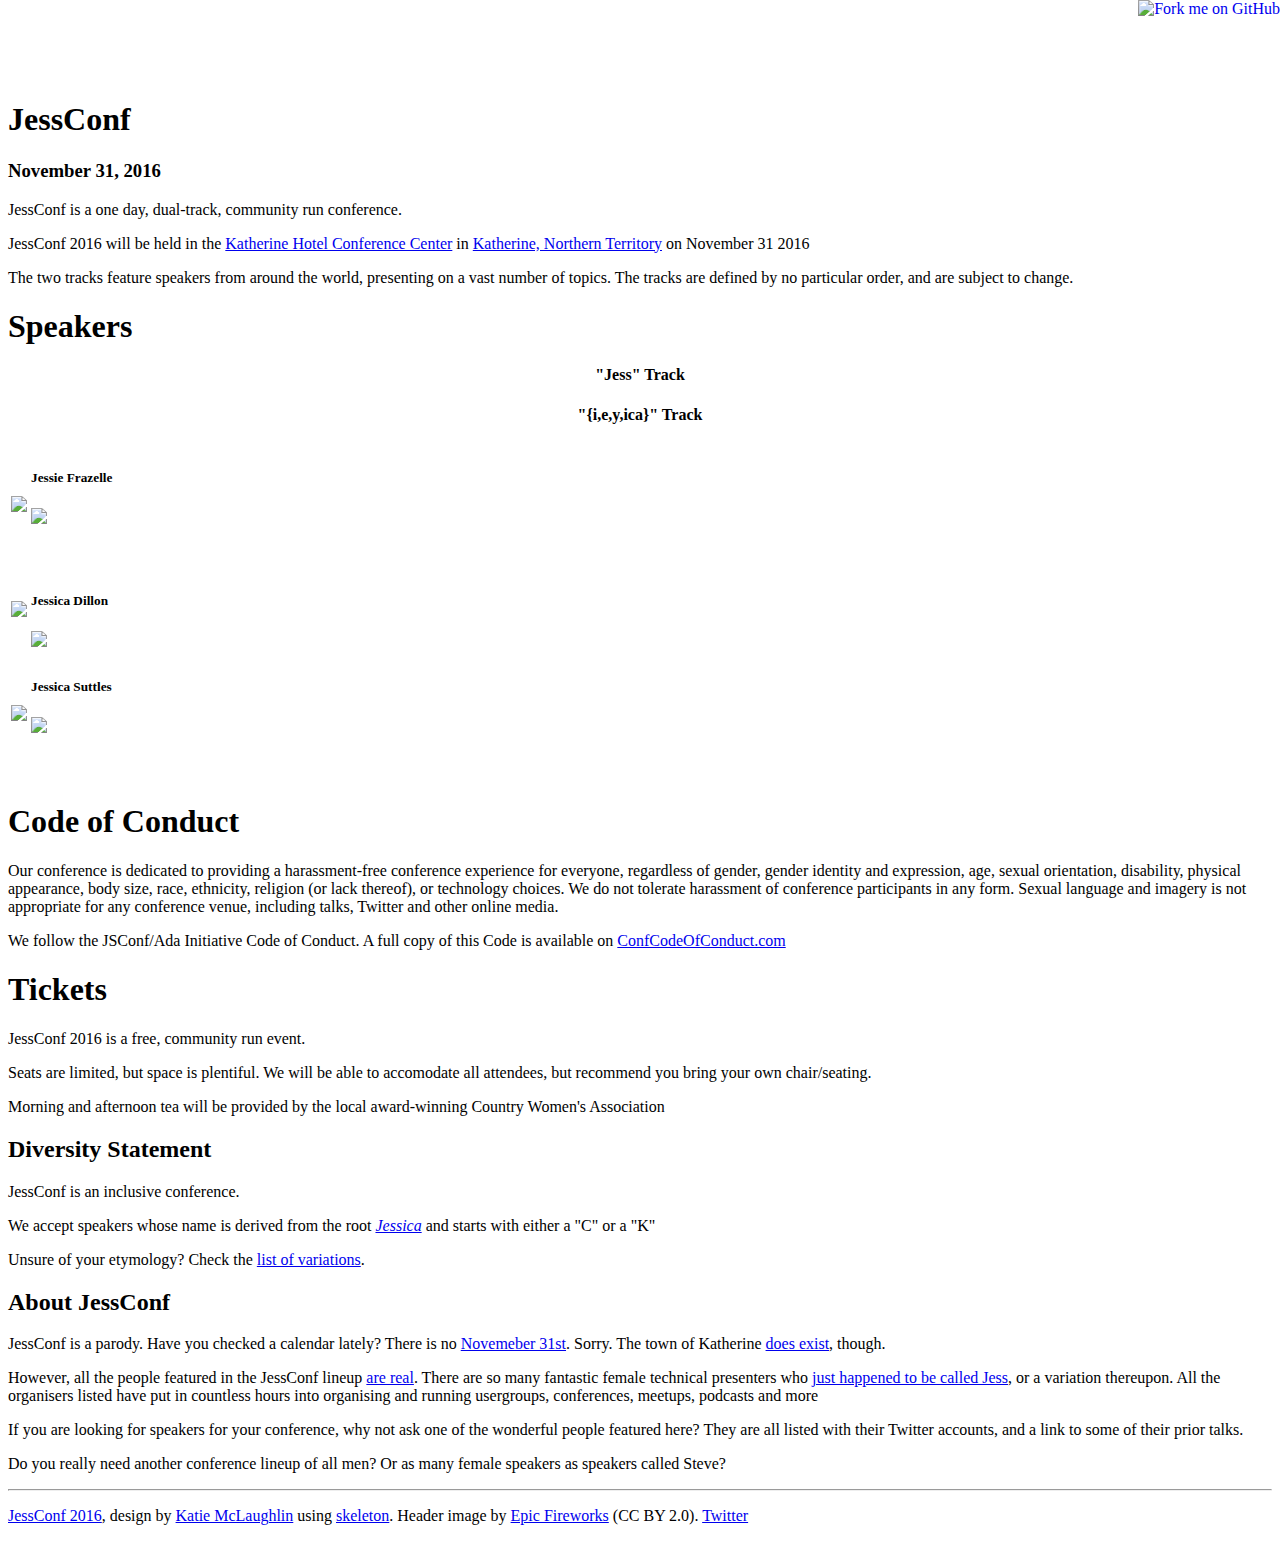
==== commit 8931acc6: "cheange track names" ====
--- a/index.html
+++ b/index.html
@@ -25,7 +25,7 @@
       </div>
       <hr>-->
       <div class="row">
-            <p>JessConf is a one day, dual-track, community run conference.</p><p>JessConf 2016 will be held in the <a href="http://www.katherinemotel.com/content/conference-room">Katherine Hotel Conference Center</a> in <a href="https://en.wikipedia.org/wiki/Katherine,_Northern_Territory">Katherine, Northern Territory</a> on June 31 2016</p>
+            <p>JessConf is a one day, dual-track, community run conference.</p><p>JessConf 2016 will be held in the <a href="http://www.katherinemotel.com/content/conference-room">Katherine Hotel Conference Center</a> in <a href="https://en.wikipedia.org/wiki/Katherine,_Northern_Territory">Katherine, Northern Territory</a> on November 31 2016</p>
             <p>The two tracks feature speakers from around the world, presenting on a vast number of topics. The tracks are defined by no particular order, and are subject to change.
         </div>
       </div>
@@ -39,10 +39,10 @@
       </div>
       <div class="row">
         <div class="six columns" style="text-align: center">
-            <h4 style=>"K" Track</h4>
+            <h4 style=>"Jess" Track</h4>
         </div>
         <div class="six columns" style="text-align: center">
-            <h4>"T" Track</h4>
+            <h4>"{i,e,y,ica}" Track</h4>
         </div>
       </div>
       <div class="row">
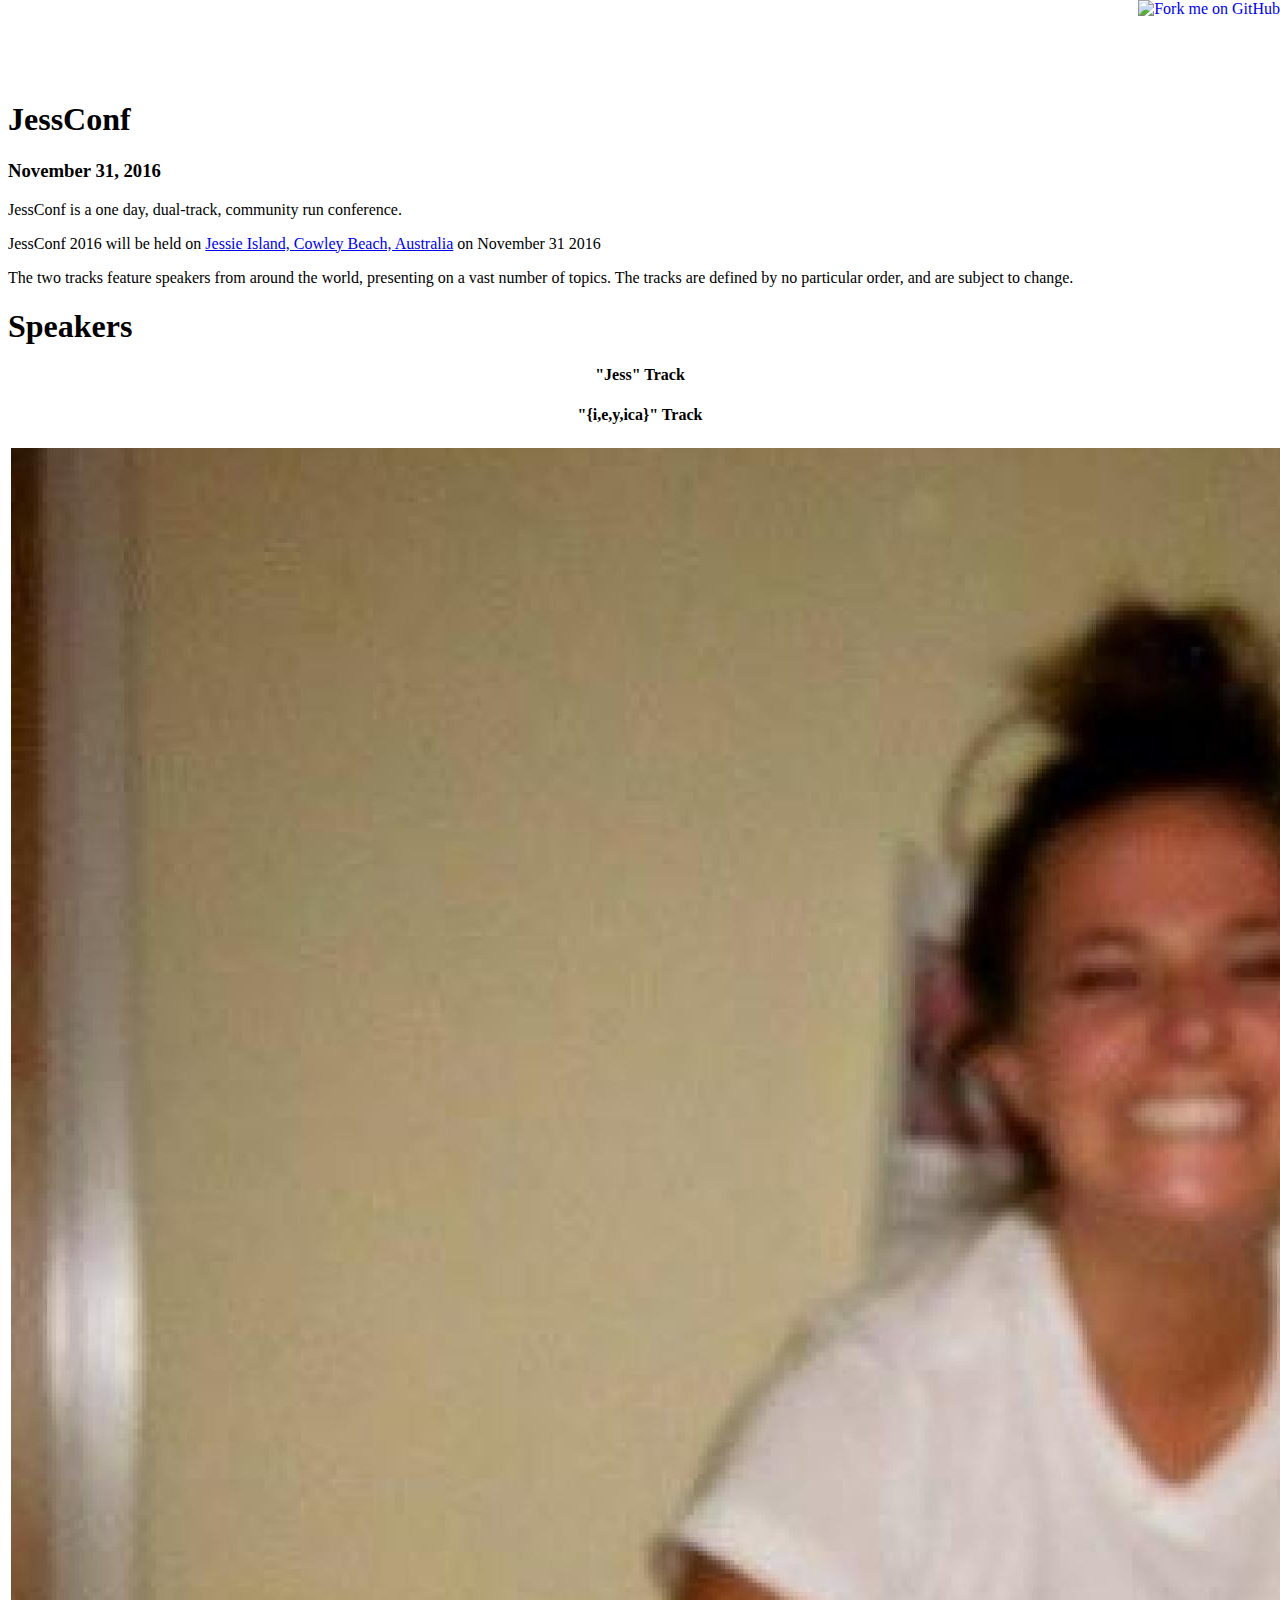
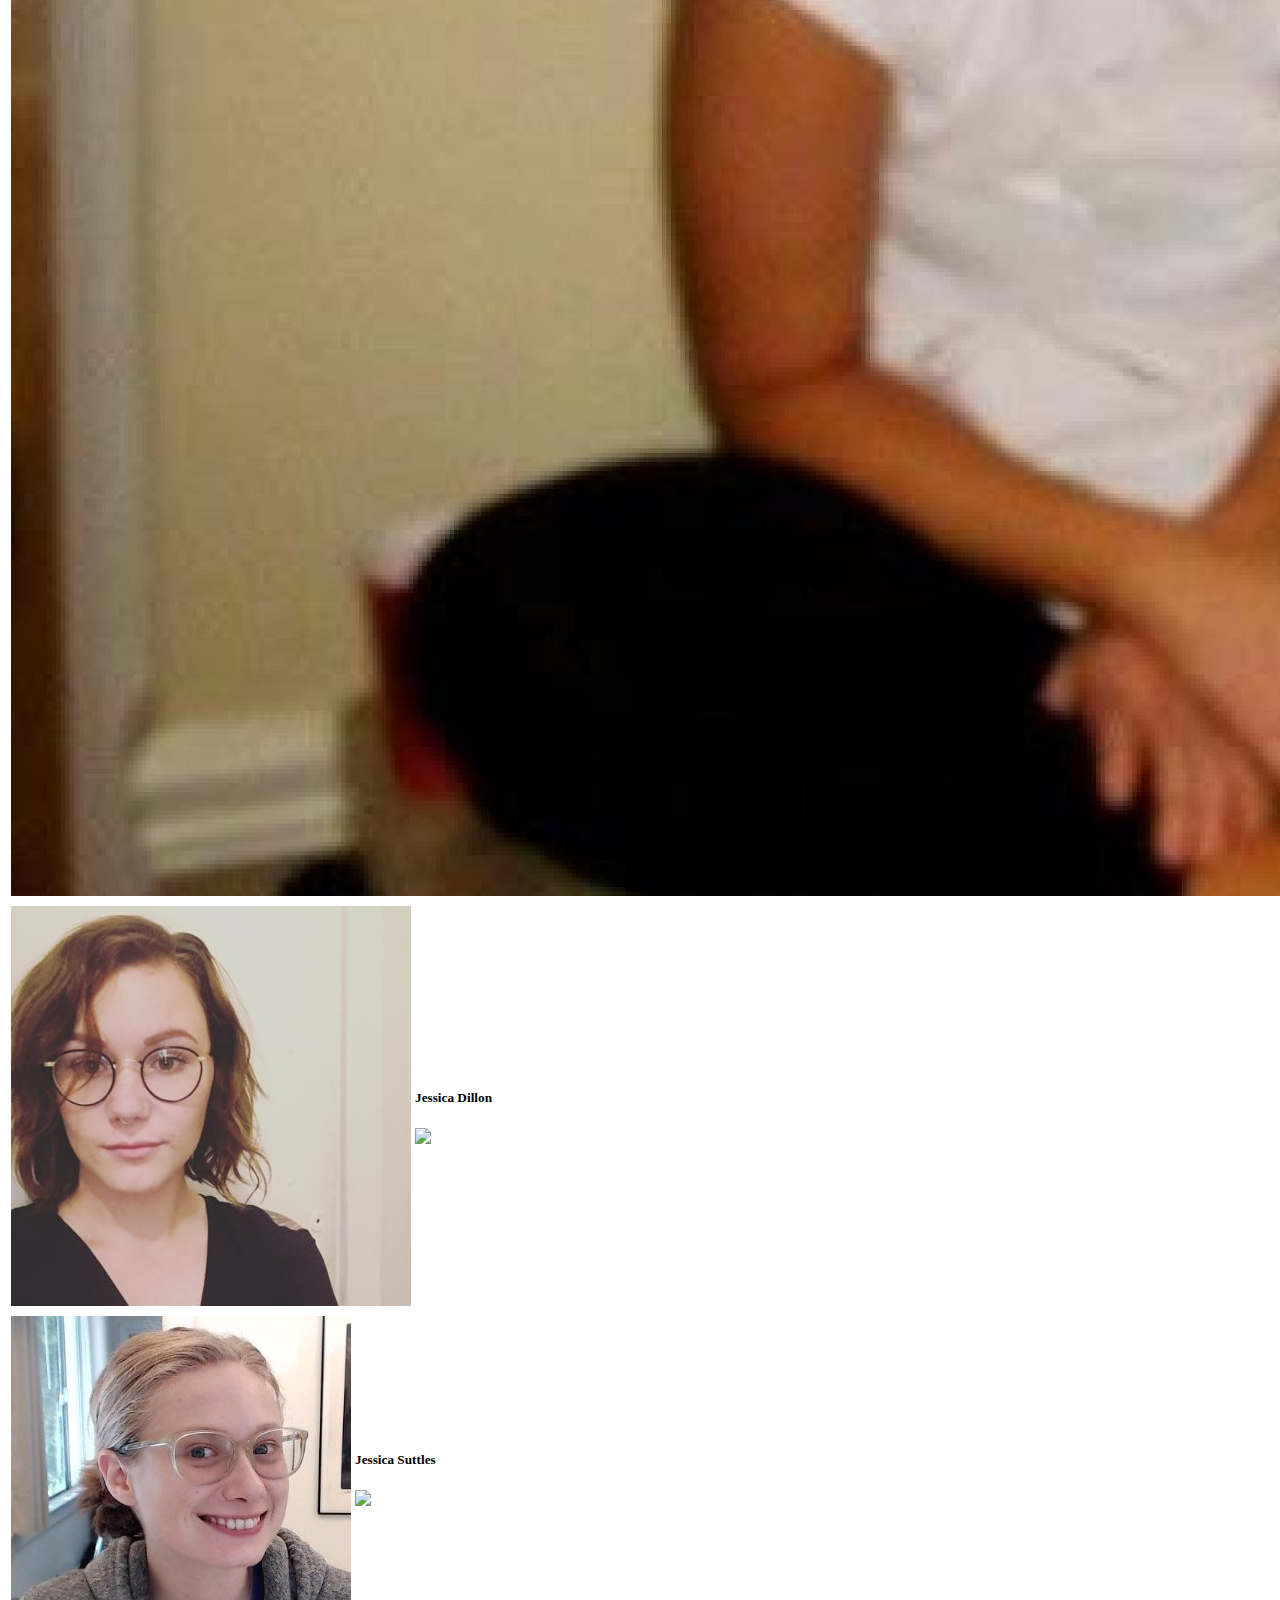
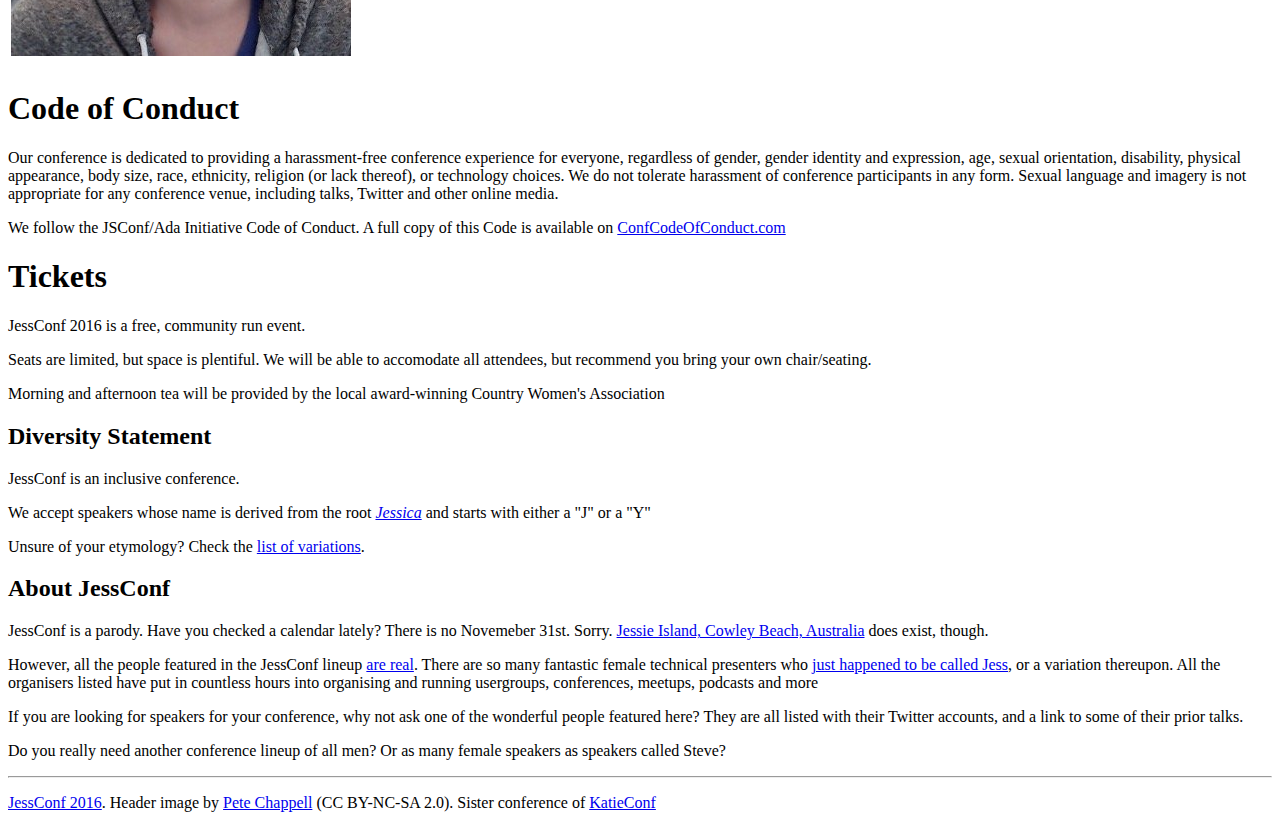
==== commit 9ffb4de6: "fix images" ====
--- a/index.html
+++ b/index.html
@@ -25,7 +25,7 @@
       </div>
       <hr>-->
       <div class="row">
-            <p>JessConf is a one day, dual-track, community run conference.</p><p>JessConf 2016 will be held in the <a href="http://www.katherinemotel.com/content/conference-room">Katherine Hotel Conference Center</a> in <a href="https://en.wikipedia.org/wiki/Katherine,_Northern_Territory">Katherine, Northern Territory</a> on November 31 2016</p>
+          <p>JessConf is a one day, dual-track, community run conference.</p><p>JessConf 2016 will be held on <a href="https://www.google.com/maps/place/Jessie+Island/@-17.6730051,146.1716304,17z/data=!3m1!4b1!4m5!3m4!1s0x6978d66e414c95e1:0xd1e4b020b4d8678f!8m2!3d-17.6734879!4d146.1738743" target="_blank">Jessie Island, Cowley Beach, Australia</a> on November 31 2016</p>
             <p>The two tracks feature speakers from around the world, presenting on a vast number of topics. The tracks are defined by no particular order, and are subject to change.
         </div>
       </div>
@@ -58,7 +58,7 @@
         </div>
         <div class="six columns speaker">
             <table><tr><td>
-            <img src="img/jessicard.png">
+            <img src="img/jessicard.jpg">
             </td><td>
             <h5>Jessica Dillon</h5>
             <a href="https://twitter.com/jessicard"><img src="img/twitter.png" style="height: 20px"></a>
@@ -70,7 +70,7 @@
       <div class="row">
         <div class="six columns speaker">
             <table><tr><td>
-            <img src="img/jlsuttles.png">
+            <img src="img/jlsuttles.jpg">
             </td><td>
                 <h5>Jessica Suttles</h5><a href="https://twitter.com/jlsuttles"><img src="img/twitter.png" style="height: 20px"></a>
             <br>
@@ -157,7 +157,7 @@
         <h2>Diversity Statement</h2>
       </div>
       <div class="row">
-        <p>JessConf is an inclusive conference.</p><p>We accept speakers whose name is derived from the root <i><a href="https://en.wikipedia.org/wiki/Jessica_(given_name)">Jessica</a></i> and starts with either a "C" or a "K"</p>
+        <p>JessConf is an inclusive conference.</p><p>We accept speakers whose name is derived from the root <i><a href="https://en.wikipedia.org/wiki/Jessica_(given_name)">Jessica</a></i> and starts with either a "J" or a "Y"</p>
         <p>Unsure of your etymology? Check the <a href="https://en.wikipedia.org/wiki/Jessica_(given_name)#Name_variations_and_nicknames">list of variations</a>.
       </div>
     </div>
@@ -169,8 +169,8 @@
         <h2>About JessConf</h2>
       </div>
       <div class="row">
-        <p>JessConf is a parody. Have you checked a calendar lately? There is no <a href="http://www.urbandictionary.com/define.php?term=November%2031st">Novemeber 31st</a>. Sorry. The town of Katherine <a href="https://en.wikipedia.org/wiki/Katherine,_Northern_Territory">does exist</a>, though.</p>
-        <p>However, all the people featured in the JessConf lineup <a href="https://twitter.com/glasnt/status/728420940292313089">are real</a>. There are so many fantastic female technical presenters who <a href="https://twitter.com/tveastman/status/728423233146355712">just happened to be called Jess</a>, or a variation thereupon. All the organisers listed have put in countless hours into organising and running usergroups, conferences, meetups, podcasts and more</p>
+        <p>JessConf is a parody. Have you checked a calendar lately? There is no Novemeber 31st. Sorry. <a href="https://www.google.com/maps/place/Jessie+Island/@-17.6730051,146.1716304,17z/data=!3m1!4b1!4m5!3m4!1s0x6978d66e414c95e1:0xd1e4b020b4d8678f!8m2!3d-17.6734879!4d146.1738743" target="_blank">Jessie Island, Cowley Beach, Australia</a> does exist, though.</p>
+        <p>However, all the people featured in the JessConf lineup <a href="https://twitter.com/jessysaurusrex/status/742572243662708736">are real</a>. There are so many fantastic female technical presenters who <a href="https://twitter.com/jessicard/status/742767291398397952">just happened to be called Jess</a>, or a variation thereupon. All the organisers listed have put in countless hours into organising and running usergroups, conferences, meetups, podcasts and more</p>
         <p>If you are looking for speakers for your conference, why not ask one of the wonderful people featured here? They are all listed with their Twitter accounts, and a link to some of their prior talks.</p>
         <p>Do you really need another conference lineup of all men? Or as many female speakers as speakers called Steve?</p>
       </div>
@@ -180,7 +180,7 @@
   <div class="section">
     <div class="container">
       <div class="row">
-        <p><a href="https://twitter.com/jessconf">JessConf 2016</a>, design by <a href="https://twitter.com/glasnt">Katie McLaughlin</a> using <a href="http://getskeleton.com/">skeleton</a>. Header image by <a href="https://www.flickr.com/photos/epicfireworks/26323907664">Epic Fireworks</a> (CC BY 2.0). <a href="https://twitter.com/jessconf">Twitter</a></p>
+        <p><a href="https://twitter.com/jessconf">JessConf 2016</a>. Header image by <a href="https://flic.kr/p/4Cf6tv">Pete Chappell</a> (CC BY-NC-SA 2.0). Sister conference of <a href="https://katieconf.xyz/">KatieConf</a></p>
       </div>
     </div>
   </div>
@@ -191,7 +191,7 @@
   m=s.getElementsByTagName(o)[0];a.async=1;a.src=g;m.parentNode.insertBefore(a,m)
   })(window,document,'script','https://www.google-analytics.com/analytics.js','ga');
 
-  ga('create', 'UA-79238568-1', 'auto');
+  ga('create', 'UA-XXXXXXXX-X', 'auto');
   ga('send', 'pageview');
 
 </script>
